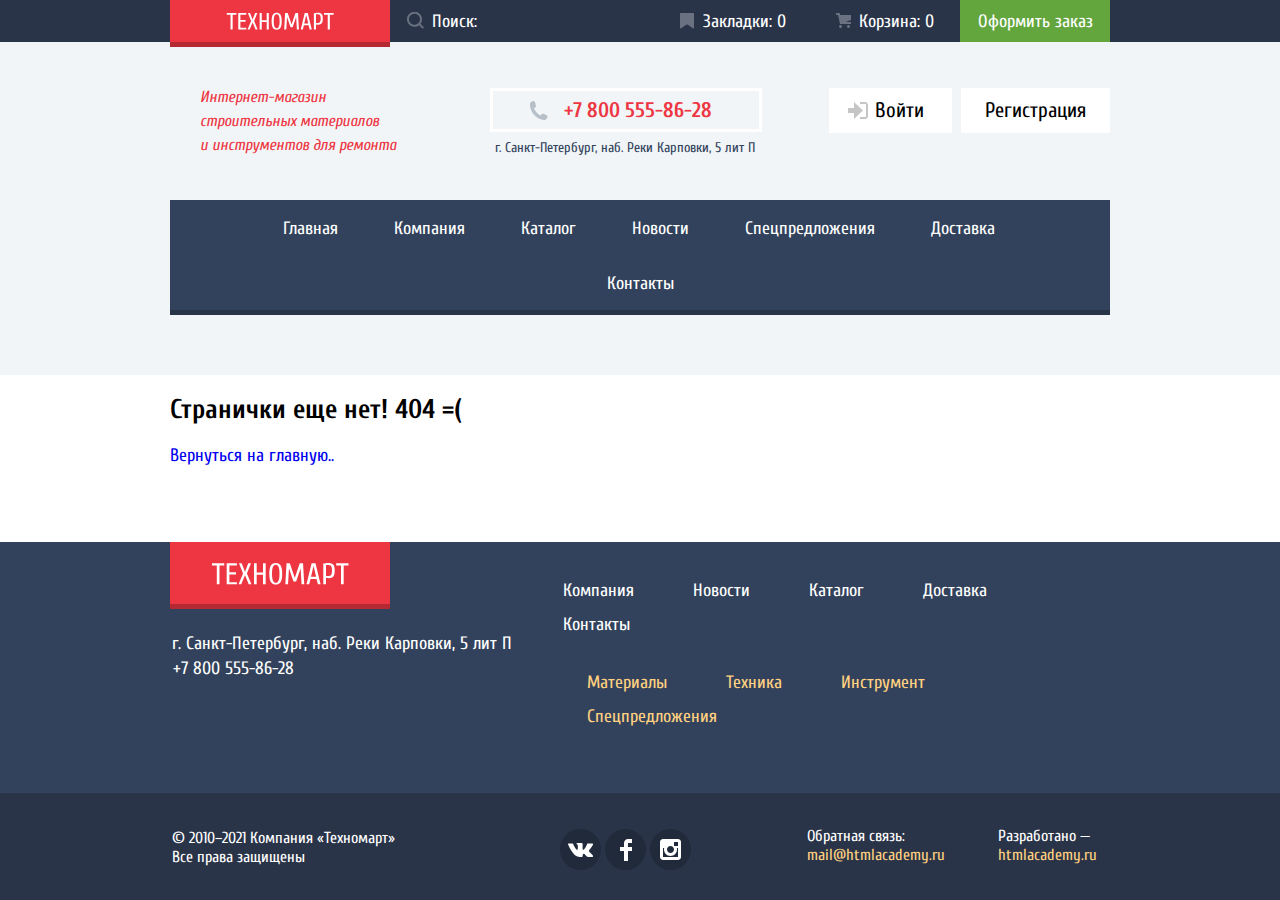
==== blank.html @ 165518b5 "Перезаливка" ====
<!DOCTYPE html>
<html class="page" lang="ru">
  <head>
    <meta charset="utf-8" />
    <title>HTML Academy: {{projectTitle}}</title>
    <link rel="preconnect" href="https://fonts.googleapis.com" />
    <link rel="preconnect" href="https://fonts.gstatic.com" crossorigin />
    <link
      href="https://fonts.googleapis.com/css2?family=Cuprum:ital,wght@0,400;0,700;1,400;1,700&family=PT+Sans:wght@400;700&display=swap"
      rel="stylesheet"
    />
    <link rel="stylesheet" href="css/normalize.css" />
    <link rel="stylesheet" href="css/style.min.css" />
    <link rel="icon" href="img/favicon.ico" />
    <link rel="icon" href="img/favicon/icon.svg" type="image/svg+xml" />
    <link rel="apple-touch-icon" href="favicon/180.png" />
    <link rel="manifest" href="manifest.webmanifest" />
  </head>
  <body class="page__body">
    <header class="page__header header">
      <div class="header__menu">
        <div class="container header__wrapper">
          <a class="logo" href="index.html"
            ><img
              class="image"
              src="./img/logo-technomart.svg"
              alt="Логотип Техномарт"
              height="18"
              width="108"
          /></a>
          <form
            class="search-form"
            method="get"
            action="https://echo.htmlacademy.ru"
          >
            <label class="search-label">
              <input
                aria-label="Поиск по сайту"
                class="search-input"
                name="search"
                type="search"
                placeholder="Поиск:"
              />
              <svg
                role="img"
                class="search-icon"
                width="1em"
                height="1em"
                viewBox="0 0 18 18"
                fill="#69717f"
                xmlns="http://www.w3.org/2000/svg"
              >
                <path
                  fill-rule="evenodd"
                  clip-rule="evenodd"
                  d="M13.458 12.044L17 15.586L15.586 17L12.044 13.458C10.782 14.421 9.21 15 7.5 15C3.35786 15 0 11.6421 0 7.5C0 3.35786 3.35786 0 7.5 0C11.6421 0 15 3.35786 15 7.5C15.0001 9.14309 14.4581 10.7403 13.458 12.044ZM7.5 2C4.467 2 2 4.467 2 7.5C2.00331 10.5362 4.4638 12.9967 7.5 13C10.532 13 13 10.532 13 7.5C13 4.467 10.532 2 7.5 2Z"
                />
              </svg>
            </label>
          </form>
          <ul class="header__order-menu order-menu list-reset">
            <li class="order-menu__item">
              <a class="order-menu__link icon icon--bookmark" href="blank.html">
                Закладки:
                <span class="bookmark-numb">0</span></a
              >
            </li>
            <li class="order-menu__item">
              <a class="order-menu__link icon icon--cart" href="blank.html">
                Корзина:
                <span class="cart-numb">0</span></a
              >
            </li>
            <li class="order-menu__item">
              <a
                class="order-menu__link order-menu__link--purchase"
                href="blank.html"
                >Оформить заказ</a
              >
            </li>
          </ul>
        </div>
      </div>

      <div class="container">
        <section class="header__about">
          <h1 class="visually-hidden">
            Техномарт - интернет мазазин строительных материалов и инструментов
            для ремонта
          </h1>
          <h2 class="header__title" aria-hidden="true">
            Интернет-магазин<br />
            строительных материалов <br />
            и инструментов для ремонта
          </h2>
          <address class="header__address">
            <a
              class="phone-link icon icon--phone"
              aria-label="позвонить по телефону в техномарт: +7 800 555 86 28 "
              href="tel:+78005558628"
              >+7 800 555-86-28</a
            >
            <p>г. Санкт-Петербург, наб. Реки Карповки, 5 лит П</p>
          </address>
          <div class="header__login-out">
            <button class="btn-auth btn-auth--login" type="button">
              <svg
                role="img"
                aria-hidden="true"
                width="21"
                height="17"
                viewBox="0 0 21 17"
                fill="#C5C5C5"
                xmlns="http://www.w3.org/2000/svg"
              >
                <path d="M14.875 8.5L6 0V6H0V11H6V17L14.875 8.5Z" />
                <path
                  d="M16.986 15.01H11.959V17H16.986C19.164 17 19.99 15.19 20.015 13.974V3.028C19.99 1.811 19.164 0 16.986 0H11.959V1.99H16.986C17.825 1.99 17.978 2.671 17.996 3.047V13.951C17.979 14.327 17.825 15.01 16.986 15.01Z"
                />
              </svg>
              Войти
            </button>
            <button class="btn-auth" type="button">Регистрация</button>
          </div>
          <div class="header__login-in login-in disabled">
            <p class="login-in__wrapper">
              <a
                class="btn-auth btn-auth--profile"
                href="blank.html"
                title="Перейти в профиль"
                aria-label="Перейти в профиль"
              >
                <svg
                  aria-hidden="true"
                  class="icon-ava"
                  width="20"
                  height="18"
                  viewBox="0 0 20 18"
                  fill="#C5C5C5"
                  xmlns="http://www.w3.org/2000/svg"
                >
                  <path
                    d="M17.881 14.166C15.737 13.431 13.625 12.5 12.674 11.776C12.017 11.275 11.904 10.158 12.157 9.361C13.275 8.458 14.021 6.884 14.021 5.083C14.021 2.276 12.221 0 10 0C7.77902 0 5.97901 2.276 5.97901 5.083C5.97901 6.884 6.72501 8.457 7.84201 9.36C8.09501 10.158 7.98302 11.275 7.32502 11.776C6.37502 12.5 4.26201 13.43 2.11801 14.166C-0.0259852 14.902 1.48343e-05 18 1.48343e-05 18H20C20 18 20.025 14.901 17.881 14.166Z"
                  />
                </svg>
                <span class="username">Равшан Джамшутович</span>
              </a>
              <a
                class="btn-auth btn-auth--logout"
                href="blank.html"
                title="Деавторизироваться"
              >
                <svg
                  aria-hidden="true"
                  class="icon-logout"
                  width="20"
                  height="17"
                  viewBox="0 0 20 17"
                  fill="#C5C5C5"
                  xmlns="http://www.w3.org/2000/svg"
                >
                  <path d="M20 8.5L11.125 0V6H5.125V11H11.125V17L20 8.5Z" />
                  <path
                    d="M2.10598 13.952V3.048C2.12398 2.672 2.27698 1.991 3.11598 1.991H8.14297V0H3.11598C0.937975 0 0.111975 1.81 0.0869751 3.027V13.973C0.111975 15.189 0.937975 17 3.11598 17H8.14297V15.01H3.11598C2.27698 15.01 2.12398 14.327 2.10598 13.952Z"
                  />
                </svg>
              </a>
            </p>
            <ul class="login-in__list list-reset">
              <li class="login-in__item">
                <a class="login-in__link" href="blank.html">Мои заказы</a>
              </li>
              <li class="login-in__item">
                <a class="login-in__link" href="blank.html">Личный кабинет</a>
              </li>
            </ul>
          </div>
        </section>
        <nav class="header__nav nav">
          <ul class="nav__list list-reset">
            <li class="nav__item">
              <a class="nav__link" href="index.html">Главная</a>
            </li>
            <li class="nav__item">
              <a class="nav__link" href="blank.html">Компания</a>
            </li>
            <li class="nav__item">
              <a class="nav__link" href="catalog.html">Каталог</a>
            </li>
            <li class="nav__item">
              <a class="nav__link" href="blank.html">Новости</a>
            </li>
            <li class="nav__item">
              <a class="nav__link" href="blank.html">Спецпредложения</a>
            </li>
            <li class="nav__item">
              <a class="nav__link" href="blank.html">Доставка</a>
            </li>
            <li class="nav__item">
              <a class="nav__link" href="blank.html">Контакты</a>
            </li>
          </ul>
        </nav>
      </div>
    </header>
    <main class="page__main main">
      <div class="container">
        <h2>Странички еще нет! 404 =(</h2>
        <a href="index.html">Вернуться на главную..</a>
      </div>
    </main>
    <footer class="page__footer footer">
      <div class="footer__menu">
        <div class="container">
          <div class="footer__menu-wrap">
            <div class="footer__info">
              <a
                class="logo"
                href="index.html"
                aria-label="Ссылка на главную страницу"
                ><img
                  class="image"
                  src="./img/logo-technomart.svg"
                  alt="Логотип Техномарт."
                  height="23"
                  width="138"
              /></a>
              <div class="footer__contacts">
                <p class="footer__address">
                  г. Санкт-Петербург, наб. Реки Карповки, 5 лит П
                </p>
                <a
                  class="footer__phone"
                  aria-label="позвонить по телефону в техномарт: +7 800 555 86 28 "
                  href="tel:+78005558628"
                  >+7 800 555-86-28</a
                >
              </div>
            </div>
            <div class="footer__navs">
              <ul class="footer__site-nav list-reset">
                <li><a class="footer__link" href="blank.html">Компания</a></li>
                <li><a class="footer__link" href="blank.html">Новости</a></li>
                <li><a class="footer__link" href="catalog.html">Каталог</a></li>
                <li><a class="footer__link" href="blank.html">Доставка</a></li>
                <li><a class="footer__link" href="blank.html">Контакты</a></li>
              </ul>
              <ul class="footer__catalog-nav list-reset">
                <li><a class="footer__link" href="blank.html">Материалы</a></li>
                <li><a class="footer__link" href="blank.html">Техника</a></li>
                <li>
                  <a class="footer__link" href="blank.html">Инструмент</a>
                </li>
                <li>
                  <a class="footer__link" href="blank.html">Спецпредложения</a>
                </li>
              </ul>
            </div>
          </div>
        </div>
      </div>
      <div class="footer__callback">
        <div class="container footer__callback-wrapper">
          <p class="footer__copy">
            © 2010–2021 Компания «Техномарт» <br />
            Все права защищены
          </p>

          <ul class="footer__socials list-reset">
            <li>
              <a href="blank.html" aria-label="Вконтакте"
                ><img
                  src="./img/socials/vk.svg"
                  width="26"
                  height="15"
                  alt="иконка вконтакте"
              /></a>
            </li>
            <li>
              <a href="blank.html" aria-label="Фейсбук"
                ><img
                  src="./img/socials/facebook.svg"
                  width="12"
                  height="22"
                  alt="иконка фейсбук"
              /></a>
            </li>
            <li>
              <a href="blank.html" aria-label="Инстаграм"
                ><img
                  src="./img/socials/insta.svg"
                  width="21"
                  height="21"
                  alt="иконка инстаграм"
              /></a>
            </li>
          </ul>
          <div class="footer__emails">
            <p>
              Обратная связь:<br /><a
                href="mailto:mail@htmlacademy.ru"
                aria-label="написать нам на почту"
                >mail@htmlacademy.ru</a
              >
            </p>
            <p>
              Разработано —<br /><a
                href="https://htmlacademy.ru/intensive/htmlcss"
                aria-label="Курсы интенсив html academy"
                >htmlacademy.ru</a
              >
            </p>
          </div>
        </div>
      </div>
    </footer>
  </body>
</html>
---- css/style.min.css ----
:root{--c-white:#fff;--c-white-50:rgba(255,255,255,.5);--c-white-30:rgba(255,255,255,.3);--basic-black:#000;--c-black-40:rgba(0,0,0,.4);--c-black-30:rgba(0,0,0,.3);--basic-red:#ee3643;--c-btn-hover:#ca2c37;--basic-red-dark:#8a1f27;--basic-green:#63a63e;--basic-green-dark:#367315;--basic-freen-darken:#518534;--basic-grey:#3d546f;--basic-grey-darken:#293449;--basic-grey-dark:#32425c;--basic-grey-active:#1d2739;--basic-grey-socials:#212a3a;--basic-grey-light-30:rgba(197,197,197,.3);--basic-grey-another-one-30:rgba(169,169,169,.3);--special-yellow-light:#ffd180;--special-yellow:#ffbf47;--special-blue:#3bbce3;--special-lilac:#dc91d8;--special-green-light:#8ed78f;--c-grey-30:#e9e9e9;--c-grey-bg:#f1f5f7;--c-filters-bg:#f7f3ec;--basic-grey-for-filter-line:#e5e5e5;--basic-grey-for-filter-input:#b5b5b5;--basic-grey-border:#eaeaea;--basic-grey-light:#c5c5c5;--c-titles-bg:#f9f5f0;--c-card-neutral:#a9a9a9;--c-tab-btn-top:#405069;--c-tab-btn-bottom:#6a768e;--c-toggle-bg:#ababab;--c-toggle-bg-30:#ababab4d;--c-popup-bg:#f4f4f4;--success:#5fbb2d;--warning:#ffbf47;--error:#ba2732;height:100%}
*,*:before,*:after{-webkit-box-sizing:border-box;box-sizing:border-box}a{text-decoration:none}.visually-hidden{position:absolute;width:1px;height:1px;margin:-1px;border:0;padding:0;white-space:nowrap;-webkit-clip-path:inset(100%);clip-path:inset(100%);clip:rect(0 0 0 0);overflow:hidden}.list-reset{list-style:none;margin:0;padding:0}@-webkit-keyframes bounce{0%{-webkit-transform:translateY(-2000px);transform:translateY(-2000px)}70%{-webkit-transform:translateY(calc(30px - 50%));transform:translateY(calc(30px - 50%))}90%{-webkit-transform:translateY(calc(-50% - 10px));transform:translateY(calc(-50% - 10px))}100%{-webkit-transform:translateY(-50%);transform:translateY(-50%)}}@keyframes bounce{0%{-webkit-transform:translateY(-2000px);transform:translateY(-2000px)}70%{-webkit-transform:translateY(calc(30px - 50%));transform:translateY(calc(30px - 50%))}90%{-webkit-transform:translateY(calc(-50% - 10px));transform:translateY(calc(-50% - 10px))}100%{-webkit-transform:translateY(-50%);transform:translateY(-50%)}
}@-webkit-keyframes shake{0%,100%{-webkit-transform:translateX(0,-50%);transform:translateX(0,-50%)}10%,30%,50%,70%,90%{-webkit-transform:translate(-10px,-50%);transform:translate(-10px,-50%)}20%,40%,60%,80%{-webkit-transform:translate(10px,-50%);transform:translate(10px,-50%)}}@keyframes shake{0%,100%{-webkit-transform:translateX(0,-50%);transform:translateX(0,-50%)}10%,30%,50%,70%,90%{-webkit-transform:translate(-10px,-50%);transform:translate(-10px,-50%)}20%,40%,60%,80%{-webkit-transform:translate(10px,-50%);transform:translate(10px,-50%)}}.page__body{min-width:960px;height:100%;display:-ms-grid;display:grid;-ms-grid-rows:-webkit-min-content 1fr -webkit-min-content;-ms-grid-rows:min-content 1fr min-content;grid-template-rows:-webkit-min-content 1fr -webkit-min-content;grid-template-rows:min-content 1fr min-content;font-family:"Cuprum",Arial,sans-serif;font-weight:400;font-size:18px;line-height:24px}.container{padding:0 10px;width:960px;margin:0 auto}.header{background-color:var(--c-grey-bg);padding-bottom:60px}
.header__wrapper{display:-webkit-box;display:-ms-flexbox;display:flex;-webkit-box-pack:justify;-ms-flex-pack:justify;justify-content:space-between}.header__menu{background-color:var(--basic-grey-darken)}.logo{display:-webkit-box;display:-ms-flexbox;display:flex;-webkit-box-pack:center;-ms-flex-pack:center;justify-content:center;-webkit-box-align:center;-ms-flex-align:center;align-items:center;position:relative;background-color:var(--basic-red);padding:12px 56px;font-size:12px;text-align:center;-webkit-box-flex:0;-ms-flex-positive:0;flex-grow:0}.logo:before{position:absolute;left:0;bottom:-5px;content:"";display:block;height:5px;width:100%;background-color:inherit;-webkit-box-shadow:inset 0px -5px 0px rgba(0,0,0,.24);box-shadow:inset 0px -5px 0px rgba(0,0,0,.24)}.logo[href]:active,.logo[href]:focus{background-color:var(--error)}.logo[href]{cursor:pointer}.search-form{display:-webkit-box;display:-ms-flexbox;display:flex;-webkit-box-align:center;-ms-flex-align:center;align-items:center;position:relative;-webkit-box-flex:1;-ms-flex:1 0 auto;flex:1 0 auto;min-width:210px;color:var(--c-white)}
.search-label{position:relative;height:42px;width:100%}.search-icon{position:absolute;left:17px;top:50%;-webkit-transform:translateY(-51%);-ms-transform:translateY(-51%);transform:translateY(-51%)}.search-input{-webkit-appearance:none;height:inherit;width:inherit;margin:0;outline:none;border:none;padding-top:2px;padding-left:42px;padding-right:23px;border-radius:0;background:var(--basic-grey-darken)}.search-input::-webkit-input-placeholder{color:var(--c-white);opacity:1}.search-input::-moz-placeholder{color:var(--c-white);opacity:1}.search-input:-ms-input-placeholder{color:var(--c-white);opacity:1}.search-input::-ms-input-placeholder{color:var(--c-white);opacity:1}.search-input::placeholder{color:var(--c-white);opacity:1}.search-form:hover .search-icon{fill:var(--c-white)}.search-input:focus{background:var(--c-white)}.search-input:focus+.search-icon{fill:var(--basic-red)}.header__order-menu{margin:0;list-style:none}.order-menu{display:-webkit-box;display:-ms-flexbox;display:flex;-webkit-box-pack:end;-ms-flex-pack:end;justify-content:flex-end;-ms-flex-wrap:wrap;flex-wrap:wrap;padding:0}
.order-menu__link{position:relative;text-decoration:none;color:var(--c-white);height:100%;display:-webkit-box;display:-ms-flexbox;display:flex;-webkit-box-align:center;-ms-flex-align:center;align-items:center;padding:9.5px 26px 8.5px 16px}.order-menu__link span{margin-left:5px;font-weight:400}.order-menu__link--active{background-color:var(--basic-red);padding:9.5px 23px 8.5px 16px}.order-menu__link:hover:before,.order-menu__link:focus:before{opacity:1}.order-menu__link:active{background:#161d29;color:var(--c-white-50)}.order-menu__link:active:before{opacity:.3}.order-menu__link--purchase{background-color:var(--basic-green);padding:9.5px 17px 8.5px 18.5px}.order-menu__link--purchase:hover,.order-menu__link--purchase:focus{background:var(--success)}.order-menu__link--purchase:active{background-color:var(--basic-green);color:var(--c-white-50)}.icon:before{content:"";display:inline-block;vertical-align:middle;background-repeat:no-repeat}.icon--cart:before{opacity:.3;background-image:url("../img/icons/icon-cart.svg");width:15px;height:15px;margin:0 8px 2px}
.icon--bookmark:before{opacity:.3;background-image:url("../img/icons/icon-bookmark.svg");width:14px;height:16px;margin:0 8.5px 1px}.header__about{display:-ms-grid;display:grid;-ms-grid-columns:(1fr)[3];grid-template-columns:repeat(3,1fr);padding-top:46px;padding-bottom:30px}.header__title{color:var(--basic-red);font-style:italic;font-weight:inherit;font-size:16px;line-height:24px;padding:0 30px;margin-top:-3px}.header__address p{width:270px;font-style:normal;font-weight:400;font-size:14px;line-height:24px;margin:4px 0 5px 12px;color:var(--basic-grey-dark)}.phone-link{display:-webkit-inline-box;display:-ms-inline-flexbox;display:inline-flex;-webkit-box-align:center;-ms-flex-align:center;align-items:center;position:relative;font-weight:700;font-size:21px;font-style:normal;height:44px;color:var(--basic-red);border:3px solid var(--c-white);margin-left:7px;padding:0 47px 0 36px;-webkit-user-select:auto;-moz-user-select:auto;-ms-user-select:auto;user-select:auto}.icon--phone:before{width:19px;height:19px;background-image:url("../img/icons/icon-phone.svg");margin:0 16px 0 0}
.header__login-out{display:-webkit-box;display:-ms-flexbox;display:flex;-ms-flex-wrap:wrap;flex-wrap:wrap;-webkit-box-align:start;-ms-flex-align:start;align-items:flex-start;-webkit-box-pack:end;-ms-flex-pack:end;justify-content:flex-end}.btn-auth{display:-webkit-inline-box;display:-ms-inline-flexbox;display:inline-flex;color:inherit;text-decoration:none;font-size:21px;line-height:21px;padding:12px 24px;border:none;background-color:var(--c-white);-webkit-box-align:center;-ms-flex-align:center;align-items:center;position:relative;margin-bottom:3px;-webkit-user-select:none;-moz-user-select:none;-ms-user-select:none;user-select:none}.btn-auth:not(:first-child){margin-left:9px}.btn-auth.btn-auth--logout{margin-right:0}.btn-auth--login{padding-left:19px;padding-right:28px}.btn-auth--login svg{margin-right:6px}.btn-auth:hover,.btn-auth:focus{color:var(--basic-red);cursor:pointer}.btn-auth:hover svg,.btn-auth:focus svg{fill:var(--basic-grey)}.btn-auth:active{color:var(--basic-grey-light)}.btn-auth:active svg{fill:var(--basic-grey-light)}
.login-in{display:-webkit-box;display:-ms-flexbox;display:flex;-webkit-box-orient:vertical;-webkit-box-direction:normal;-ms-flex-direction:column;flex-direction:column;-webkit-box-align:end;-ms-flex-align:end;align-items:flex-end}.login-in__wrapper{margin:0;background-color:var(--c-white);padding:12px 17px 7px 15px;margin-bottom:3px}.btn-auth--profile{padding:0}.btn-auth--logout{padding:0;margin:0}.icon-ava{margin-right:21px}.icon-logout{margin-left:15px}.username{width:186px;text-align:center;overflow:hidden;-o-text-overflow:ellipsis;text-overflow:ellipsis;white-space:nowrap}.login-in__list{width:96%;display:-webkit-box;display:-ms-flexbox;display:flex;-webkit-box-pack:center;-ms-flex-pack:center;justify-content:center;-ms-flex-wrap:wrap;flex-wrap:wrap}.login-in__item:nth-child(2n){position:relative;padding-left:32px}.login-in__item:nth-child(2n):before{content:"";display:inline-block;vertical-align:middle;position:absolute;top:calc(50% - 1px);left:14px;width:4px;height:4px;border-radius:50%;background:var(--basic-grey-dark)}
.login-in__link{text-decoration:none;color:var(--basic-grey-dark);font-size:16px;line-height:18px}.login-in__link:hover,.login-in__link:focus{color:var(--basic-red)}.login-in__link:active{color:var(--basic-grey-light)}.header__nav{background-color:var(--basic-grey-dark);color:var(--c-white);border-bottom:5px solid #293449}.nav__list{display:-webkit-box;display:-ms-flexbox;display:flex;-ms-flex-wrap:wrap;flex-wrap:wrap;-webkit-box-pack:center;-ms-flex-pack:center;justify-content:center;max-width:886px;margin:0 auto;padding:0;list-style:none}.nav__item{text-align:center}.nav__link{display:-webkit-inline-box;display:-ms-inline-flexbox;display:inline-flex;-webkit-box-pack:center;-ms-flex-pack:center;justify-content:center;padding:16.5px 29px 14.5px 27px;color:inherit;text-decoration:none}.nav__item:last-child .nav__link{padding-right:27px;padding-left:28px}.nav__link[href]:hover,.nav__link[href]:focus{background:var(--basic-grey-darken)}.nav__link[href]:active{color:var(--c-white-50);background-color:var(--basic-grey-active)}
.btn{font-family:"Cuprum";display:-webkit-inline-box;display:-ms-inline-flexbox;display:inline-flex;-webkit-box-align:center;-ms-flex-align:center;align-items:center;-webkit-box-pack:center;-ms-flex-pack:center;justify-content:center;text-align:center;text-decoration:none;text-transform:uppercase;font-style:normal;font-weight:400;border:none;font-size:14px;line-height:18px;color:var(--c-white);-webkit-user-select:none;-moz-user-select:none;-ms-user-select:none;user-select:none}.btn--section{background-color:var(--basic-red);padding:13px 24px 12px;line-height:1}.btn:hover,.btn:focus{background-color:var(--c-btn-hover)}.btn:active{background-color:var(--error)}.promo{padding-top:59px;padding-bottom:59px}.promo__grid{display:-ms-grid;display:grid;gap:20px;-ms-grid-columns:1fr 20px 1fr 20px 1fr;grid-template-columns:1fr 1fr 1fr;grid-auto-flow:dense}.promo__item{position:relative;overflow:hidden;width:300px;height:123px;display:-webkit-box;display:-ms-flexbox;display:flex;-webkit-box-orient:vertical;-webkit-box-direction:normal;-ms-flex-direction:column;flex-direction:column;-webkit-box-pack:justify;-ms-flex-pack:justify;justify-content:space-between;padding:20px 23px 21px;background-repeat:no-repeat}
.btn--promo{-ms-grid-column:1;grid-column:1;max-width:135px;padding:10px;background-color:var(--c-white-30)}.btn--promo:hover,.btn--promo:focus{background-color:var(--basic-grey-light-30)}.btn--promo:active{background-color:var(--basic-grey-another-one-30)}.promo__item-title{-ms-grid-column:1;grid-column:1;margin:0;margin-bottom:13px;font-size:24px;line-height:30px;color:var(--c-white);max-width:150px}.promo__item--materials{background-image:url("../img/icons/icon-1.svg");background-position:83.5% 53%}.promo__item--tools{background-image:url("../img/icons/icon-2.svg");background-position:86.5% 54%}.promo__item--technics{background-image:url("../img/icons/icon-3.svg");background-position:86% 51%}.promo__item--discount{background-image:url("../img/icons/icon-4.svg");background-position:81.5% 51%}.promo__item--delivery{background-image:url("../img/icons/icon-5.svg");background-position:86% 51.5%}.promo__item--yellow{background-color:var(--special-yellow)}.promo__item--blue{background-color:var(--special-blue)}.promo__item--lilac{background-color:var(--special-lilac)}
.promo__item--green{background-color:var(--special-green-light)}.promo__item--big{position:relative;width:620px;height:266px;-ms-grid-column-span:2;grid-column:span 2;-ms-grid-row-span:2;grid-row:span 2;padding:0}.promo__slider{height:100%}.promo__slide{display:none;-webkit-box-orient:vertical;-webkit-box-direction:normal;-ms-flex-direction:column;flex-direction:column;-webkit-box-pack:justify;-ms-flex-pack:justify;justify-content:space-between;-webkit-box-align:start;-ms-flex-align:start;align-items:flex-start;position:relative;background-repeat:no-repeat;background-size:cover;color:var(--c-white);font-size:18px;line-height:24px;height:100%}.promo__slide--current{display:-webkit-box;display:-ms-flexbox;display:flex}.promo__slide--puncher{background-color:#8c8a857e;background-image:url("../img/catalog/category-puncher.jpg")}.promo__slide--drills{background-color:#674d4293;background-image:url("../img/catalog/category-drill.jpg")}.promo__overlay-wrapper{background-color:rgba(0,0,0,.25);padding:23px 24px 17px;width:100%}.promo__slide-title{text-transform:uppercase;font-size:36px;line-height:36px;margin:0;margin-bottom:5px}
.promo__slide-text{margin:0}.btn--slide{margin-left:25px;margin-bottom:27.5px;background-color:var(--basic-red);padding:10.5px 46px 9px}.slider-btn{font-size:0;position:absolute;display:block;width:24px;height:40px;left:25px;top:calc(50% - 11px);background-repeat:no-repeat;background-image:url("../img/icons/icon-left.svg");border:none;background-color:transparent;cursor:pointer;-webkit-user-select:none;-moz-user-select:none;-ms-user-select:none;user-select:none}.slider-btn--next{left:auto;right:20px;-webkit-transform:scaleX(-1);-ms-transform:scaleX(-1);transform:scaleX(-1)}.pagination{position:absolute;bottom:33px;left:50%;-webkit-transform:translateX(-50%);-ms-transform:translateX(-50%);transform:translateX(-50%)}.pagination__btn{-webkit-box-sizing:content-box;box-sizing:content-box;width:6px;height:6px;border-radius:50%;border:none;cursor:pointer;padding:0;border:2px solid var(--c-white);margin:2.5px;-webkit-user-select:none;-moz-user-select:none;-ms-user-select:none;user-select:none}.pagination__btn--current{background-color:var(--basic-red)}
.popular{padding-bottom:72px}.section-title{display:-webkit-box;display:-ms-flexbox;display:flex;-webkit-box-pack:justify;-ms-flex-pack:justify;justify-content:space-between;-webkit-box-align:center;-ms-flex-align:center;align-items:center;background-color:var(--c-titles-bg);padding:25px 14px 26px 28px;text-transform:uppercase;margin-bottom:19px}.section-title h2{margin:0;font-weight:400;font-size:30px;line-height:1.3;margin-right:20px}.popular__list{display:-ms-grid;display:grid;gap:20px;-ms-grid-columns:1fr 20px 1fr 20px 1fr 20px 1fr;grid-template-columns:repeat(4,1fr);grid-auto-rows:1fr;grid-auto-flow:dense}.brands{margin-bottom:70px}.brands__list{display:-ms-grid;display:grid;-ms-grid-columns:1fr 20px 1fr 20px 1fr 20px 1fr;grid-template-columns:repeat(4,1fr);grid-auto-rows:1fr;grid-auto-flow:dense;gap:20px}.brands__item{border:1px solid var(--basic-grey-border);width:220px;height:145px;background-color:var(--c-white)}.brands__link{width:100%;height:100%;display:-webkit-box;display:-ms-flexbox;display:flex;-webkit-box-align:center;-ms-flex-align:center;align-items:center;-webkit-box-pack:center;-ms-flex-pack:center;justify-content:center}
.brands__item:hover{-webkit-filter:drop-shadow(0px 4px 20px rgba(0,0,0,.15));filter:drop-shadow(0px 4px 20px rgba(0,0,0,.15))}.brands__item:active{opacity:.5}.brands__item img{-o-object-fit:contain;object-fit:contain;max-width:100%}.btn--brands{padding:13px 38px 12px 40px}.services{font-family:"PT Sans";padding:64px 0 0;background-color:var(--c-grey-bg)}.services__title{margin:0;margin-bottom:25px;font-family:"Cuprum";text-transform:uppercase;font-weight:400;font-size:30px;line-height:30px}.services__slogan{margin:0;margin-bottom:22px;font-size:13px;line-height:24px}.services__content{display:-webkit-box;display:-ms-flexbox;display:flex;-webkit-box-pack:justify;-ms-flex-pack:justify;justify-content:space-between}.services__menu{position:relative;padding-top:49px;padding-bottom:45px}.services__menu:after{z-index:1;position:absolute;content:"";right:0;top:0;height:100%;width:10px;background-size:100%;background-repeat:no-repeat;background-image:url("../img/icons/shadow-bord-services.png")}
.services__tabs{-webkit-box-flex:1;-ms-flex-positive:1;flex-grow:1}.tabs__item{display:none;padding:20px 20px 20px 80px;min-height:329px;position:relative;z-index:1;margin-bottom:4px}.tabs__item:before{content:"";position:absolute;right:0;top:0;height:100%;width:100%;z-index:-1}.tabs__item--delivery:before{background:url("../img/services/deliverybg.png") no-repeat bottom right}.tabs__item--guarantie:before{background:url("../img/services/guarantiebg.png") no-repeat bottom right;right:-8px;top:-2px}.tabs__item--guarantie>.tabs__title{margin-bottom:25px}.tabs__item--guarantie>.tabs__text{line-height:1.89}.tabs__item--credit:before{background:url("../img/services/creditbg.png") no-repeat bottom right;right:-11px;top:2px}.tabs__item--credit>.tabs__text{line-height:1.89}.tabs__current{display:block}.tabs__title{font-family:"Cuprum";font-weight:400;font-size:30px;text-transform:uppercase;color:var(--basic-grey-dark)}.tabs__text{font-family:"PT Sans";font-size:13px;line-height:1.95;max-width:319px;margin:0;margin-bottom:27px}
.btn--credit{background:var(--basic-red);border-radius:3px;font-family:"Cuprum";font-style:normal;font-weight:400;font-size:14px;line-height:18px;padding:10px 45px}.tab-btn{display:block;border-left:none;border-right:none;border-top-color:var(--c-tab-btn-top);border-bottom-color:var(--c-tab-btn-bottom);border-width:1px;width:240px;min-height:61px;text-align:left;padding:15px 22px 15.5px;font-family:"Cuprum";font-weight:700;font-size:21px;line-height:29px;color:var(--c-white);background-color:var(--basic-grey-dark);-webkit-user-select:none;-moz-user-select:none;-ms-user-select:none;user-select:none}.tab-btn:not(.tab-btn--current):hover,.tab-btn:not(.tab-btn--current):focus{background:var(--basic-grey-darken)}.tab-btn:active,.tab-btn--current{border-top-color:transparent;border-bottom-color:transparent;background-color:var(--c-white);color:var(--basic-grey-dark)}.about{padding:70px 0 52px;font-size:18px;line-height:24px}.about__wrapper{display:-webkit-box;display:-ms-flexbox;display:flex;-webkit-box-pack:justify;-ms-flex-pack:justify;justify-content:space-between}
.about__title{font-weight:400;margin:0;font-size:30px;line-height:30px;text-transform:uppercase;margin-bottom:23px}.about__text{font-family:"PT Sans";font-size:13px;line-height:1.85;max-width:460px;margin:24px 0}.about__company p:last-of-type{margin-bottom:2px}.about__list-title{margin:0;font-family:"PT Sans";font-size:13px;line-height:1.85;font-weight:400;margin-bottom:2px}.about__partners-list{margin-bottom:22px}.about__partners-list li{padding-left:37px;margin-bottom:11px;position:relative}.about__partners-list b{font-weight:400}.about__partners-list li:before{content:"";z-index:1;display:block;position:absolute;left:0;top:calc(50% + 1px);height:2px;width:25px;background-color:var(--basic-red)}.about__company .btn--section{min-width:220px;padding:11.5px 20px}.map-btn{padding:0;border:none;cursor:pointer;margin-bottom:8px;-webkit-user-select:none;-moz-user-select:none;-ms-user-select:none;user-select:none}.map-btn__image{display:block;background-color:var(--basic-grey-light)}
.about__contacts .about__text{margin-bottom:33px}.about__contacts .btn--ask-us{width:100%;padding:12px 24px 11px;margin:0}.footer a,.footer p{color:var(--c-white);text-decoration:none}.footer .logo{min-height:62px;width:220px;margin-bottom:28px}.footer__menu{background-color:var(--basic-grey-dark)}.footer__menu-wrap{display:-webkit-box;display:-ms-flexbox;display:flex;-webkit-box-pack:justify;-ms-flex-pack:justify;justify-content:space-between;padding:0 0 54px}.footer__info{-webkit-box-flex:0;-ms-flex:0 0 374px;flex:0 0 374px}.footer__address{margin:0 0 1px 2px}.footer__phone{display:block;margin:0 3px}.footer__navs{overflow:hidden;-webkit-box-flex:1;-ms-flex-positive:1;flex-grow:1;padding-top:37px;margin:0 -29.5px 0 -11px}.footer__navs li{margin-bottom:10px}.footer__link{padding:0 29.5px;word-break:break-all;display:-webkit-inline-box;display:-ms-inline-flexbox;display:inline-flex;-webkit-box-align:center;-ms-flex-align:center;align-items:center;-webkit-box-pack:center;-ms-flex-pack:center;justify-content:center}
.footer__site-nav{display:-webkit-box;display:-ms-flexbox;display:flex;-ms-flex-wrap:wrap;flex-wrap:wrap;margin:0 0 24px}.footer__catalog-nav{margin-left:24px;display:-webkit-box;display:-ms-flexbox;display:flex;-ms-flex-wrap:wrap;flex-wrap:wrap}.footer__catalog-nav .footer__link{color:var(--special-yellow-light)}.footer__navs a:hover,.footer__navs a:focus .footer__catalog-nav a:hover{text-decoration:underline}.footer__navs a:active{opacity:.5;text-decoration:none}.footer__callback{background-color:var(--basic-grey-darken);font-size:16px;line-height:19px;padding:34px 0 10px}.footer__callback-wrapper{display:-webkit-box;display:-ms-flexbox;display:flex;-webkit-box-pack:justify;-ms-flex-pack:justify;justify-content:space-between}.footer__callback p{margin:0;margin-bottom:10px}.footer__copy{padding:2px 25px 0 2px;-webkit-box-flex:0;-ms-flex:0 0 299px;flex:0 0 299px}.footer__socials{padding:0 40px;display:-webkit-box;display:-ms-flexbox;display:flex;-ms-flex-wrap:wrap;flex-wrap:wrap;-webkit-box-flex:1;-ms-flex:1 1 auto;flex:1 1 auto;-webkit-box-pack:center;-ms-flex-pack:center;justify-content:center;-ms-flex-line-pack:start;align-content:flex-start}
.footer__socials a{display:-webkit-box;display:-ms-flexbox;display:flex;-webkit-box-pack:center;-ms-flex-pack:center;justify-content:center;-webkit-box-align:center;-ms-flex-align:center;align-items:center;width:41px;height:41px;border-radius:50%;background-color:var(--basic-grey-socials);margin:2px;margin-bottom:10px}.footer__socials a:hover,.footer__socials a:focus,.footer__socials a:active{background-color:var(--basic-red)}.footer__emails{-webkit-box-flex:0;-ms-flex:0 0 324px;flex:0 0 324px;display:-ms-grid;display:grid;-ms-grid-columns:1fr 1fr;grid-template-columns:1fr 1fr;padding:0 13px 15px 25px}.footer__emails p:not(:nth-child(2n)){margin-right:53px}.footer__emails a{color:var(--special-yellow-light)}.footer__emails a:hover,.footer__emails a:focus{text-decoration:underline}.footer__emails a:active{color:var(--basic-red);text-decoration:none}.catalog{display:-ms-grid;display:grid;gap:20px;-ms-grid-columns:220px 20px 700px;grid-template-columns:220px 700px;-ms-grid-rows:auto 20px auto 20px auto 20px auto 20px auto;grid-template-areas:"brecr brecr" "title title" "filter sort" "filter goods" "filter pagenav";font-family:"PT Sans";font-style:normal;font-weight:400;font-size:13px;line-height:18px;text-transform:uppercase;padding-top:20px}
.catalog__breadcrumbs{-ms-grid-row:1;-ms-grid-column:1;-ms-grid-column-span:3;grid-area:brecr;display:-webkit-box;display:-ms-flexbox;display:flex;-ms-flex-wrap:wrap;flex-wrap:wrap}.catalog__breadcrumbs li{display:-webkit-inline-box;display:-ms-inline-flexbox;display:inline-flex;-webkit-box-align:center;-ms-flex-align:center;align-items:center}.catalog__breadcrumbs li:not(:first-child):before{content:"";height:11px;width:7px;background:url("../img/icons/icon-right-small.svg");margin-right:17px;margin-left:17.5px}.catalog__breadcrumbs a{display:-webkit-inline-box;display:-ms-inline-flexbox;display:inline-flex;-webkit-box-align:center;-ms-flex-align:center;align-items:center;-webkit-box-pack:center;-ms-flex-pack:center;justify-content:center;text-transform:uppercase;font-family:"PT Sans";font-size:13px;line-height:18px;color:var(--basic-black)}.catalog__breadcrumbs a:hover{color:var(--basic-red)}.catalog__breadcrumbs a:hover svg{fill:var(--basic-red)}.catalog__breadcrumbs a:active{color:var(--basic-black);opacity:.3}
.catalog__breadcrumbs a:active svg{fill:var(--basic-black);opacity:.5}.catalog__title{-ms-grid-row:3;-ms-grid-column:1;-ms-grid-column-span:3;grid-area:title;background-color:var(--c-grey-bg);margin:0;padding:30px 29px 29px;font-family:"Cuprum";text-transform:uppercase;font-weight:400;font-size:30px;line-height:30px}.catalog__filter{-ms-grid-row:5;-ms-grid-row-span:5;-ms-grid-column:1;grid-area:filter}.bg-style{width:100%;background-color:var(--c-filters-bg);border-radius:2px;border:none}.filter__title{padding:10px 18px;width:auto;margin:0;margin-bottom:13.5px}.filter fieldset{border:none;padding:0;padding-bottom:25px;border-bottom:1px solid var(--basic-grey-for-filter-line);margin:0;margin-bottom:16px}.filter__heading{font-weight:700;font-size:17px;line-height:30px;margin-bottom:12px}.filter__price{margin:0;margin-bottom:15px}.range{position:relative;height:80px;padding:20px;margin-bottom:9px}.range__scale{position:relative;top:50%;-webkit-transform:translateY(-50%);-ms-transform:translateY(-50%);transform:translateY(-50%);height:2px;background:var(--basic-grey-light)}
.range__bar{position:absolute;height:100%;background:var(--basic-green)}.range__toggle{position:absolute;top:50%;-webkit-transform:translateY(-55%);-ms-transform:translateY(-55%);transform:translateY(-55%);width:20px;height:20px;border:8px solid var(--c-white);border-radius:50%;background-color:var(--c-toggle-bg);-webkit-box-shadow:0 2px 0 0 var(--c-toggle-bg-30);box-shadow:0 2px 0 0 var(--c-toggle-bg-30);cursor:pointer}.filter__price-input{margin:0;display:-webkit-box;display:-ms-flexbox;display:flex;-webkit-box-pack:justify;-ms-flex-pack:justify;justify-content:space-between;font-size:17px;line-height:18px}.filter__price-input input[type=number]{width:95px;height:38px;text-align:center;font-size:inherit;padding-left:17px;padding-bottom:2px}.filter__decor-line{font-size:inherit;display:-webkit-inline-box;display:-ms-inline-flexbox;display:inline-flex;-webkit-box-align:center;-ms-flex-align:center;align-items:center;padding-bottom:2px}.filter__checkboxes .filter__heading{margin-bottom:19px}
.filter__checkboxes label{position:relative;display:-webkit-box;display:-ms-flexbox;display:flex;-webkit-box-align:center;-ms-flex-align:center;align-items:center;font-size:15px;line-height:19px;padding-left:33px;margin-left:2px;-webkit-user-select:none;-moz-user-select:none;-ms-user-select:none;user-select:none}.filter__checkboxes label:not(:last-child){margin-bottom:20px}.filter__checkboxes label:last-child{margin-bottom:2px}.filter__checkboxes label:before{content:"";width:23px;height:23px;border:2px solid var(--basic-grey-light);border-radius:4px;position:absolute;top:-3px;left:-2px}.checkbox:checked+label:after{content:"";width:21px;height:11px;border:4px solid var(--basic-grey-light);border-top-style:none;border-right-style:none;position:absolute;top:-2px;left:3px;-webkit-transform:rotate(-45deg);-ms-transform:rotate(-45deg);transform:rotate(-45deg);-webkit-box-shadow:inset 0 -2px 0 0 var(--c-white),0 2px 0 0 var(--c-white);box-shadow:inset 0 -2px 0 0 var(--c-white),0 2px 0 0 var(--c-white)}
.checkbox+label:hover:before,.checkbox:checked+label:hover:after,.checkbox:focus+label:before,.checkbox:focus+label:after{border-color:var(--basic-grey-for-filter-input)}.checkbox[disabled]+label:before,.checkbox[disabled]:checked+label:after{border-color:var(--c-grey-30)}.checkbox[disabled]+label{color:var(--c-black-40)}.filter .filter__radio{border-bottom:none;padding:0;padding-top:12px}.filter__radio label{font-size:15px;line-height:19px;text-transform:uppercase;display:-webkit-inline-box;display:-ms-inline-flexbox;display:inline-flex;-webkit-box-align:center;-ms-flex-align:center;align-items:center;position:relative;padding-left:35px;margin-bottom:21px;-webkit-user-select:none;-moz-user-select:none;-ms-user-select:none;user-select:none}.filter__radio label:not(:last-child){margin-bottom:23px}.filter__radio label:before{content:"";width:25px;height:25px;border:4px solid var(--basic-grey-light);border-radius:50%;position:absolute;top:-3px;left:0}.radio:checked+label:after{content:"";width:9px;height:9px;background-color:var(--basic-grey-light);border-radius:50%;position:absolute;top:5px;left:8px}
.radio+label:hover:before,.radio:focus+label:before{border-color:var(--basic-grey-for-filter-input)}.radio:checked+label:hover:after,.radio:checked:focus+label:after{background-color:var(--basic-grey-for-filter-input)}.radio[disabled]+label:before{border-color:var(--c-grey-30)}.radio[disabled]:checked+label:after{background-color:var(--c-grey-30)}.radio[disabled]+label{color:var(--c-black-40)}.filter__submit{width:100%;text-align:center;border:1px solid var(--basic-grey-for-filter-line);background:0 0;padding:10px;text-transform:uppercase}.filter__submit:hover{border-color:var(--basic-grey-light)}.filter__submit:active{border-color:var(--basic-red)}.sort{-ms-grid-row:5;-ms-grid-column:3;grid-area:sort;display:-webkit-box;display:-ms-flexbox;display:flex;-webkit-box-pack:justify;-ms-flex-pack:justify;justify-content:space-between;-webkit-box-align:center;-ms-flex-align:center;align-items:center;align-self:flex-start;padding:6px;min-height:38px;margin-bottom:9px}.sort__title{margin:0;margin-left:14px;-webkit-box-flex:10;-ms-flex-positive:10;flex-grow:10}
.sort__list{-webkit-box-flex:1;-ms-flex:1 0 476px;flex:1 0 476px;display:-webkit-box;display:-ms-flexbox;display:flex;-webkit-box-pack:end;-ms-flex-pack:end;justify-content:flex-end;-ms-flex-wrap:wrap;flex-wrap:wrap}.sort__item{padding:0 10px}.sort__item:not(.sort__item--arrow){margin-left:auto;margin-right:auto}.sort__btn{border:none;background-color:transparent;font-size:13px;line-height:16px;text-transform:uppercase;color:var(--c-black-30);border-bottom:1px dotted var(--basic-red);-webkit-user-select:none;-moz-user-select:none;-ms-user-select:none;user-select:none}.sort__btn:hover,.sort__btn:focus{border-bottom-style:solid;color:var(--basic-black)}.sort__btn:active,.sort__btn--active{border-bottom-style:none;color:var(--basic-red)}.sort__btn-arrow{display:-webkit-inline-box;display:-ms-inline-flexbox;display:inline-flex;-webkit-box-align:center;-ms-flex-align:center;align-items:center}.sort__btn-arrow--down svg{-webkit-transform:rotate(180deg);-ms-transform:rotate(180deg);transform:rotate(180deg)}
.sort__btn-arrow:hover svg{fill:var(--basic-black)}.sort__btn-arrow:active svg{fill:var(--basic-red)}.catalog__goods{-ms-grid-row:7;-ms-grid-column:3;grid-area:goods;display:-webkit-box;display:-ms-flexbox;display:flex;-webkit-box-orient:vertical;-webkit-box-direction:normal;-ms-flex-direction:column;flex-direction:column}.catalog__list{display:-ms-grid;display:grid;gap:20px;-ms-grid-columns:1fr 20px 1fr 20px 1fr;grid-template-columns:repeat(3,1fr);grid-auto-rows:1fr;grid-auto-flow:dense;margin-bottom:49px}.card{position:relative;font-family:"PT Sans";font-weight:700;font-size:18px;line-height:20px;height:100%;position:relative;overflow:hidden;outline:1px solid #eaeaea;background-color:var(--c-white);min-height:316px}.card__wrapper{display:-webkit-box;display:-ms-flexbox;display:flex;-webkit-box-orient:vertical;-webkit-box-direction:normal;-ms-flex-direction:column;flex-direction:column;-webkit-box-pack:justify;-ms-flex-pack:justify;justify-content:space-between;-webkit-box-align:center;-ms-flex-align:center;align-items:center;margin:0;height:100%}
.card__top{position:relative;display:-webkit-box;display:-ms-flexbox;display:flex;-webkit-box-align:center;-ms-flex-align:center;align-items:center;-webkit-box-pack:center;-ms-flex-pack:center;justify-content:center;width:100%;height:100%}.card__image{-o-object-fit:contain;object-fit:contain}.card__description{display:-webkit-box;display:-ms-flexbox;display:flex;-webkit-box-orient:vertical;-webkit-box-direction:normal;-ms-flex-direction:column;flex-direction:column;-webkit-box-pack:justify;-ms-flex-pack:justify;justify-content:space-between;-webkit-box-align:center;-ms-flex-align:center;align-items:center;max-width:80%;text-transform:capitalize;padding-top:15px}.card__header{text-align:center;margin:0;font-size:18px;line-height:21px;margin-bottom:6px}.card__old-price{margin:0;display:-webkit-inline-box;display:-ms-inline-flexbox;display:inline-flex;position:relative;margin-bottom:15px;font-size:17px;line-height:18px;color:var(--c-card-neutral);min-height:18px}.card__old-price:before{position:absolute;left:0;top:60%;content:"";width:100%;height:1px;background-color:var(--c-card-neutral)}
.card__new-price{margin:0;margin-right:6px;margin-bottom:19px;position:relative;display:-webkit-inline-box;display:-ms-inline-flexbox;display:inline-flex;text-decoration:none;font-size:17px;line-height:18px;padding:9px 25px 11px 31px;background-color:var(--basic-red);color:var(--c-white);border-top-left-radius:3px;border-bottom-left-radius:3px}.card__new-price:before{height:100%;content:"";position:absolute;top:0;right:-37.39px;border:19px solid transparent;border-left:19px solid var(--basic-red);-webkit-box-shadow:-5px 0 0 0 var(--basic-red);box-shadow:-5px 0 0 0 var(--basic-red)}.card__menu{opacity:0;position:absolute;left:0;top:0;width:100%;height:100%;background-color:var(--c-white);display:-webkit-box;display:-ms-flexbox;display:flex;-webkit-box-orient:vertical;-webkit-box-direction:normal;-ms-flex-direction:column;flex-direction:column;-webkit-box-pack:center;-ms-flex-pack:center;justify-content:center;-webkit-box-align:center;-ms-flex-align:center;align-items:center;z-index:1;padding:7px 5px 5px;margin-top:-2px}
.card__menu li:not(:last-child){margin-bottom:12px}.card__btn{-webkit-box-sizing:border-box;box-sizing:border-box;font-family:"Cuprum";font-size:14px;line-height:20px;padding:9px 17px;width:135px;text-transform:uppercase;border-radius:2px;border:none;-webkit-user-select:none;-moz-user-select:none;-ms-user-select:none;user-select:none}.card__btn--cart{padding:9px 15px;background-color:var(--basic-green);color:var(--c-white);-webkit-box-shadow:inset 0px -3px 0px var(--basic-green-dark);box-shadow:inset 0px -3px 0px var(--basic-green-dark)}.card__btn--cart:hover,.card__btn--cart:focus{background-color:var(--success)}.card__btn--cart:active{background-color:var(--basic-freen-darken)}.card__btn--cart svg{margin-bottom:-2px;opacity:.3;margin-left:-12px;margin-right:5px}.card__btn--bookmark{padding:6px 17px;background-color:var(--c-white);border:3px solid var(--basic-green);color:var(--basic-grey-dark)}.card__btn--bookmark:hover,.card__btn--bookmark:focus{border-color:var(--basic-grey-dark)}
.card__btn--bookmark:active{opacity:.5}.card:hover .card__menu,.card:focus-within .card__menu{opacity:1}.card:hover,.card:focus-within{-webkit-filter:drop-shadow(0px 4px 20px rgba(0,0,0,.15));filter:drop-shadow(0px 4px 20px rgba(0,0,0,.15))}.catalog__page-nav{margin-bottom:40px}.page-nav{display:-webkit-box;display:-ms-flexbox;display:flex}.page-nav__item:not(:first-child){margin-left:9px}.page-nav__link{display:-webkit-inline-box;display:-ms-inline-flexbox;display:inline-flex;color:var(--basic-black);font-size:13px;line-height:18px;padding:9px 15px;border:1px solid var(--basic-grey-for-filter-line);border-radius:2px}.page-nav__item:last-child .page-nav__link{padding:9px 31px}.page-nav__link:not([href]){color:var(--c-white);background-color:var(--basic-red)}.page-nav__link[href]:hover,.page-nav__link[href]:focus{border-color:var(--basic-grey-light)}.page-nav__link[href]:active{border-color:var(--basic-red)}.extra{background-color:var(--c-grey-bg);padding-top:64px}.extra dfn{font-style:normal}
.extra__title{margin:0;margin-bottom:24px;font-weight:400;font-size:30px;line-height:30px;text-transform:uppercase}.extra__text{margin:0;font-family:"PT Sans";font-style:normal;font-weight:400;font-size:13px;line-height:24.7px}.extra__text:last-child{padding-bottom:69px}.popup{display:none;position:fixed;left:calc(50% - 310px);top:50%;-webkit-transform:translateY(-50%);-ms-transform:translateY(-50%);transform:translateY(-50%);z-index:2;border-top:7px solid var(--basic-red);-webkit-filter:drop-shadow(0px 4px 20px rgba(0,0,0,.15));filter:drop-shadow(0px 4px 20px rgba(0,0,0,.15));background-color:var(--c-white)}.popup--write-us{max-width:620px;width:100%}.popup__container{max-width:460px;margin:0 auto}.popup__grey-bg{background:var(--c-popup-bg)}.popup__btn{cursor:pointer;-webkit-user-select:none;-moz-user-select:none;-ms-user-select:none;user-select:none;border-radius:none;border:none;background-color:var(--c-white);margin:0;text-transform:uppercase;text-decoration:none;font-size:14px;line-height:18px;padding:11px 10px 9px;width:100%}
.popup__btn--warn{background-color:var(--basic-red);color:var(--c-white)}.popup--show{display:block}.popup--bounce{-webkit-animation-name:bounce;animation-name:bounce;-webkit-animation-duration:.6s;animation-duration:.6s}.popup--error{-webkit-animation-name:shake;animation-name:shake;-webkit-animation-duration:.6s;animation-duration:.6s}.popup__close-button{position:absolute;background-color:transparent;right:8px;top:12px;width:26px;height:26px;border:none;margin:0;padding:0;cursor:pointer}.popup__close-button:before,.popup__close-button:after{content:"";position:absolute;left:0;top:9px;width:26px;height:4px;background:var(--basic-red)}.popup__close-button:after{-webkit-transform:rotate(45deg);-ms-transform:rotate(45deg);transform:rotate(45deg)}.popup__close-button:before{-webkit-transform:rotate(-45deg);-ms-transform:rotate(-45deg);transform:rotate(-45deg)}.popup__buttons{display:-ms-grid;display:grid;gap:20px;-ms-grid-columns:1fr;grid-template-columns:1fr;-webkit-box-pack:center;-ms-flex-pack:center;justify-content:center;padding:37px 0;width:100%}
.popup--map{width:940px;left:calc(50% - 470px);height:449px}.popup--map iframe{border:none}.write-us{padding-top:39px}.write-us__wrapper{display:-ms-grid;display:grid;-ms-grid-columns:1fr 20px 1fr;grid-template-columns:1fr 1fr;gap:12px 20px}.write-us__label{display:-webkit-inline-box;display:-ms-inline-flexbox;display:inline-flex;-webkit-box-orient:vertical;-webkit-box-direction:normal;-ms-flex-direction:column;flex-direction:column;line-height:1.3;text-indent:1px}.write-us__label--fill{-ms-grid-column-span:2;grid-column:span 2;text-indent:0;line-height:1.45}.write-us__label:last-child{margin-bottom:38px}.write-us__input{-webkit-box-sizing:border-box;box-sizing:border-box;font-family:"PT Sans";font-size:13px;line-height:24px;border:2px solid var(--basic-grey-light);border-radius:2px;margin:0;height:38px;margin-top:12px;padding:9px 10px 12px}.write-us__input--message{resize:none;margin-top:9px;height:114px;padding:3.5px 10px 12px}.popup--alert{max-width:620px;width:100%;text-align:center;padding-top:67px;background-image:url("../img/icons/icon-mark.svg");background-repeat:no-repeat;background-position:80px 48px}
.popup--alert .popup__buttons{max-width:394px;padding:37px 0;gap:20px 10px;-ms-grid-columns:1fr 10px 1fr;grid-template-columns:1fr 1fr}.popup--alert p{font-weight:700;font-size:24px;line-height:30px;position:relative;max-width:268px;margin:0 auto}.popup--alert p:last-of-type{margin-bottom:66px}.disabled{display:none}.new:before{content:"NEW";display:-webkit-box;display:-ms-flexbox;display:flex;-webkit-box-pack:center;-ms-flex-pack:center;justify-content:center;width:95px;height:29.5px;background-color:var(--basic-red);color:var(--c-white);font-weight:400;font-family:"Cuprum";font-size:14px;line-height:2.35;-webkit-transform:rotate(45deg);-ms-transform:rotate(45deg);transform:rotate(45deg);position:absolute;right:-24px;top:7.5px;z-index:2}
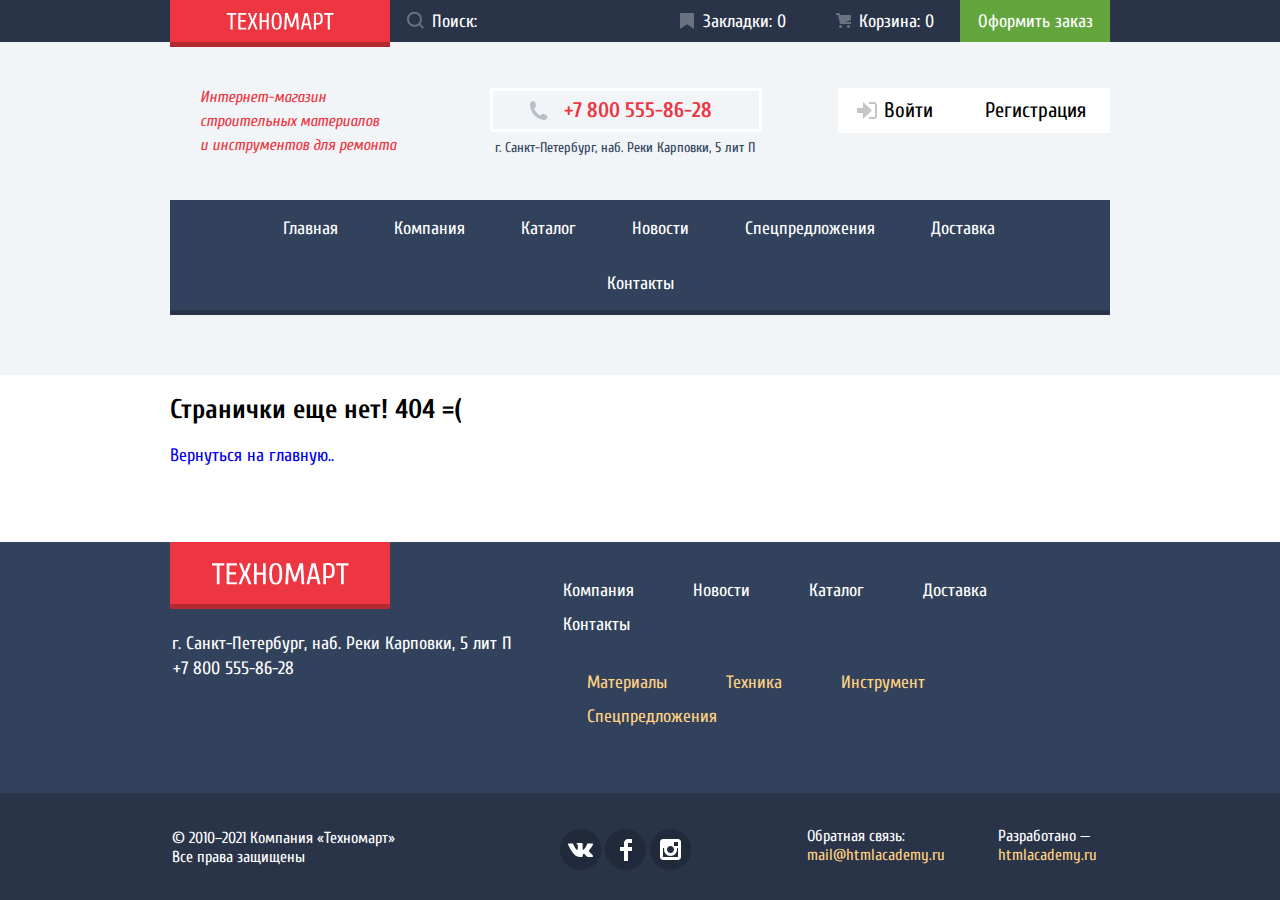
==== commit 274309de: "Fix price decor, title, body-bg" ====
--- a/blank.html
+++ b/blank.html
@@ -2,7 +2,7 @@
 <html class="page" lang="ru">
   <head>
     <meta charset="utf-8" />
-    <title>HTML Academy: {{projectTitle}}</title>
+    <title>HTML Academy: "TechnoMart"</title>
     <link rel="preconnect" href="https://fonts.googleapis.com" />
     <link rel="preconnect" href="https://fonts.gstatic.com" crossorigin />
     <link
--- a/css/style.min.css
+++ b/css/style.min.css
@@ -1,38 +1 @@
-:root{--c-white:#fff;--c-white-50:rgba(255,255,255,.5);--c-white-30:rgba(255,255,255,.3);--basic-black:#000;--c-black-40:rgba(0,0,0,.4);--c-black-30:rgba(0,0,0,.3);--basic-red:#ee3643;--c-btn-hover:#ca2c37;--basic-red-dark:#8a1f27;--basic-green:#63a63e;--basic-green-dark:#367315;--basic-freen-darken:#518534;--basic-grey:#3d546f;--basic-grey-darken:#293449;--basic-grey-dark:#32425c;--basic-grey-active:#1d2739;--basic-grey-socials:#212a3a;--basic-grey-light-30:rgba(197,197,197,.3);--basic-grey-another-one-30:rgba(169,169,169,.3);--special-yellow-light:#ffd180;--special-yellow:#ffbf47;--special-blue:#3bbce3;--special-lilac:#dc91d8;--special-green-light:#8ed78f;--c-grey-30:#e9e9e9;--c-grey-bg:#f1f5f7;--c-filters-bg:#f7f3ec;--basic-grey-for-filter-line:#e5e5e5;--basic-grey-for-filter-input:#b5b5b5;--basic-grey-border:#eaeaea;--basic-grey-light:#c5c5c5;--c-titles-bg:#f9f5f0;--c-card-neutral:#a9a9a9;--c-tab-btn-top:#405069;--c-tab-btn-bottom:#6a768e;--c-toggle-bg:#ababab;--c-toggle-bg-30:#ababab4d;--c-popup-bg:#f4f4f4;--success:#5fbb2d;--warning:#ffbf47;--error:#ba2732;height:100%}
-*,*:before,*:after{-webkit-box-sizing:border-box;box-sizing:border-box}a{text-decoration:none}.visually-hidden{position:absolute;width:1px;height:1px;margin:-1px;border:0;padding:0;white-space:nowrap;-webkit-clip-path:inset(100%);clip-path:inset(100%);clip:rect(0 0 0 0);overflow:hidden}.list-reset{list-style:none;margin:0;padding:0}@-webkit-keyframes bounce{0%{-webkit-transform:translateY(-2000px);transform:translateY(-2000px)}70%{-webkit-transform:translateY(calc(30px - 50%));transform:translateY(calc(30px - 50%))}90%{-webkit-transform:translateY(calc(-50% - 10px));transform:translateY(calc(-50% - 10px))}100%{-webkit-transform:translateY(-50%);transform:translateY(-50%)}}@keyframes bounce{0%{-webkit-transform:translateY(-2000px);transform:translateY(-2000px)}70%{-webkit-transform:translateY(calc(30px - 50%));transform:translateY(calc(30px - 50%))}90%{-webkit-transform:translateY(calc(-50% - 10px));transform:translateY(calc(-50% - 10px))}100%{-webkit-transform:translateY(-50%);transform:translateY(-50%)}
-}@-webkit-keyframes shake{0%,100%{-webkit-transform:translateX(0,-50%);transform:translateX(0,-50%)}10%,30%,50%,70%,90%{-webkit-transform:translate(-10px,-50%);transform:translate(-10px,-50%)}20%,40%,60%,80%{-webkit-transform:translate(10px,-50%);transform:translate(10px,-50%)}}@keyframes shake{0%,100%{-webkit-transform:translateX(0,-50%);transform:translateX(0,-50%)}10%,30%,50%,70%,90%{-webkit-transform:translate(-10px,-50%);transform:translate(-10px,-50%)}20%,40%,60%,80%{-webkit-transform:translate(10px,-50%);transform:translate(10px,-50%)}}.page__body{min-width:960px;height:100%;display:-ms-grid;display:grid;-ms-grid-rows:-webkit-min-content 1fr -webkit-min-content;-ms-grid-rows:min-content 1fr min-content;grid-template-rows:-webkit-min-content 1fr -webkit-min-content;grid-template-rows:min-content 1fr min-content;font-family:"Cuprum",Arial,sans-serif;font-weight:400;font-size:18px;line-height:24px}.container{padding:0 10px;width:960px;margin:0 auto}.header{background-color:var(--c-grey-bg);padding-bottom:60px}
-.header__wrapper{display:-webkit-box;display:-ms-flexbox;display:flex;-webkit-box-pack:justify;-ms-flex-pack:justify;justify-content:space-between}.header__menu{background-color:var(--basic-grey-darken)}.logo{display:-webkit-box;display:-ms-flexbox;display:flex;-webkit-box-pack:center;-ms-flex-pack:center;justify-content:center;-webkit-box-align:center;-ms-flex-align:center;align-items:center;position:relative;background-color:var(--basic-red);padding:12px 56px;font-size:12px;text-align:center;-webkit-box-flex:0;-ms-flex-positive:0;flex-grow:0}.logo:before{position:absolute;left:0;bottom:-5px;content:"";display:block;height:5px;width:100%;background-color:inherit;-webkit-box-shadow:inset 0px -5px 0px rgba(0,0,0,.24);box-shadow:inset 0px -5px 0px rgba(0,0,0,.24)}.logo[href]:active,.logo[href]:focus{background-color:var(--error)}.logo[href]{cursor:pointer}.search-form{display:-webkit-box;display:-ms-flexbox;display:flex;-webkit-box-align:center;-ms-flex-align:center;align-items:center;position:relative;-webkit-box-flex:1;-ms-flex:1 0 auto;flex:1 0 auto;min-width:210px;color:var(--c-white)}
-.search-label{position:relative;height:42px;width:100%}.search-icon{position:absolute;left:17px;top:50%;-webkit-transform:translateY(-51%);-ms-transform:translateY(-51%);transform:translateY(-51%)}.search-input{-webkit-appearance:none;height:inherit;width:inherit;margin:0;outline:none;border:none;padding-top:2px;padding-left:42px;padding-right:23px;border-radius:0;background:var(--basic-grey-darken)}.search-input::-webkit-input-placeholder{color:var(--c-white);opacity:1}.search-input::-moz-placeholder{color:var(--c-white);opacity:1}.search-input:-ms-input-placeholder{color:var(--c-white);opacity:1}.search-input::-ms-input-placeholder{color:var(--c-white);opacity:1}.search-input::placeholder{color:var(--c-white);opacity:1}.search-form:hover .search-icon{fill:var(--c-white)}.search-input:focus{background:var(--c-white)}.search-input:focus+.search-icon{fill:var(--basic-red)}.header__order-menu{margin:0;list-style:none}.order-menu{display:-webkit-box;display:-ms-flexbox;display:flex;-webkit-box-pack:end;-ms-flex-pack:end;justify-content:flex-end;-ms-flex-wrap:wrap;flex-wrap:wrap;padding:0}
-.order-menu__link{position:relative;text-decoration:none;color:var(--c-white);height:100%;display:-webkit-box;display:-ms-flexbox;display:flex;-webkit-box-align:center;-ms-flex-align:center;align-items:center;padding:9.5px 26px 8.5px 16px}.order-menu__link span{margin-left:5px;font-weight:400}.order-menu__link--active{background-color:var(--basic-red);padding:9.5px 23px 8.5px 16px}.order-menu__link:hover:before,.order-menu__link:focus:before{opacity:1}.order-menu__link:active{background:#161d29;color:var(--c-white-50)}.order-menu__link:active:before{opacity:.3}.order-menu__link--purchase{background-color:var(--basic-green);padding:9.5px 17px 8.5px 18.5px}.order-menu__link--purchase:hover,.order-menu__link--purchase:focus{background:var(--success)}.order-menu__link--purchase:active{background-color:var(--basic-green);color:var(--c-white-50)}.icon:before{content:"";display:inline-block;vertical-align:middle;background-repeat:no-repeat}.icon--cart:before{opacity:.3;background-image:url("../img/icons/icon-cart.svg");width:15px;height:15px;margin:0 8px 2px}
-.icon--bookmark:before{opacity:.3;background-image:url("../img/icons/icon-bookmark.svg");width:14px;height:16px;margin:0 8.5px 1px}.header__about{display:-ms-grid;display:grid;-ms-grid-columns:(1fr)[3];grid-template-columns:repeat(3,1fr);padding-top:46px;padding-bottom:30px}.header__title{color:var(--basic-red);font-style:italic;font-weight:inherit;font-size:16px;line-height:24px;padding:0 30px;margin-top:-3px}.header__address p{width:270px;font-style:normal;font-weight:400;font-size:14px;line-height:24px;margin:4px 0 5px 12px;color:var(--basic-grey-dark)}.phone-link{display:-webkit-inline-box;display:-ms-inline-flexbox;display:inline-flex;-webkit-box-align:center;-ms-flex-align:center;align-items:center;position:relative;font-weight:700;font-size:21px;font-style:normal;height:44px;color:var(--basic-red);border:3px solid var(--c-white);margin-left:7px;padding:0 47px 0 36px;-webkit-user-select:auto;-moz-user-select:auto;-ms-user-select:auto;user-select:auto}.icon--phone:before{width:19px;height:19px;background-image:url("../img/icons/icon-phone.svg");margin:0 16px 0 0}
-.header__login-out{display:-webkit-box;display:-ms-flexbox;display:flex;-ms-flex-wrap:wrap;flex-wrap:wrap;-webkit-box-align:start;-ms-flex-align:start;align-items:flex-start;-webkit-box-pack:end;-ms-flex-pack:end;justify-content:flex-end}.btn-auth{display:-webkit-inline-box;display:-ms-inline-flexbox;display:inline-flex;color:inherit;text-decoration:none;font-size:21px;line-height:21px;padding:12px 24px;border:none;background-color:var(--c-white);-webkit-box-align:center;-ms-flex-align:center;align-items:center;position:relative;margin-bottom:3px;-webkit-user-select:none;-moz-user-select:none;-ms-user-select:none;user-select:none}.btn-auth:not(:first-child){margin-left:9px}.btn-auth.btn-auth--logout{margin-right:0}.btn-auth--login{padding-left:19px;padding-right:28px}.btn-auth--login svg{margin-right:6px}.btn-auth:hover,.btn-auth:focus{color:var(--basic-red);cursor:pointer}.btn-auth:hover svg,.btn-auth:focus svg{fill:var(--basic-grey)}.btn-auth:active{color:var(--basic-grey-light)}.btn-auth:active svg{fill:var(--basic-grey-light)}
-.login-in{display:-webkit-box;display:-ms-flexbox;display:flex;-webkit-box-orient:vertical;-webkit-box-direction:normal;-ms-flex-direction:column;flex-direction:column;-webkit-box-align:end;-ms-flex-align:end;align-items:flex-end}.login-in__wrapper{margin:0;background-color:var(--c-white);padding:12px 17px 7px 15px;margin-bottom:3px}.btn-auth--profile{padding:0}.btn-auth--logout{padding:0;margin:0}.icon-ava{margin-right:21px}.icon-logout{margin-left:15px}.username{width:186px;text-align:center;overflow:hidden;-o-text-overflow:ellipsis;text-overflow:ellipsis;white-space:nowrap}.login-in__list{width:96%;display:-webkit-box;display:-ms-flexbox;display:flex;-webkit-box-pack:center;-ms-flex-pack:center;justify-content:center;-ms-flex-wrap:wrap;flex-wrap:wrap}.login-in__item:nth-child(2n){position:relative;padding-left:32px}.login-in__item:nth-child(2n):before{content:"";display:inline-block;vertical-align:middle;position:absolute;top:calc(50% - 1px);left:14px;width:4px;height:4px;border-radius:50%;background:var(--basic-grey-dark)}
-.login-in__link{text-decoration:none;color:var(--basic-grey-dark);font-size:16px;line-height:18px}.login-in__link:hover,.login-in__link:focus{color:var(--basic-red)}.login-in__link:active{color:var(--basic-grey-light)}.header__nav{background-color:var(--basic-grey-dark);color:var(--c-white);border-bottom:5px solid #293449}.nav__list{display:-webkit-box;display:-ms-flexbox;display:flex;-ms-flex-wrap:wrap;flex-wrap:wrap;-webkit-box-pack:center;-ms-flex-pack:center;justify-content:center;max-width:886px;margin:0 auto;padding:0;list-style:none}.nav__item{text-align:center}.nav__link{display:-webkit-inline-box;display:-ms-inline-flexbox;display:inline-flex;-webkit-box-pack:center;-ms-flex-pack:center;justify-content:center;padding:16.5px 29px 14.5px 27px;color:inherit;text-decoration:none}.nav__item:last-child .nav__link{padding-right:27px;padding-left:28px}.nav__link[href]:hover,.nav__link[href]:focus{background:var(--basic-grey-darken)}.nav__link[href]:active{color:var(--c-white-50);background-color:var(--basic-grey-active)}
-.btn{font-family:"Cuprum";display:-webkit-inline-box;display:-ms-inline-flexbox;display:inline-flex;-webkit-box-align:center;-ms-flex-align:center;align-items:center;-webkit-box-pack:center;-ms-flex-pack:center;justify-content:center;text-align:center;text-decoration:none;text-transform:uppercase;font-style:normal;font-weight:400;border:none;font-size:14px;line-height:18px;color:var(--c-white);-webkit-user-select:none;-moz-user-select:none;-ms-user-select:none;user-select:none}.btn--section{background-color:var(--basic-red);padding:13px 24px 12px;line-height:1}.btn:hover,.btn:focus{background-color:var(--c-btn-hover)}.btn:active{background-color:var(--error)}.promo{padding-top:59px;padding-bottom:59px}.promo__grid{display:-ms-grid;display:grid;gap:20px;-ms-grid-columns:1fr 20px 1fr 20px 1fr;grid-template-columns:1fr 1fr 1fr;grid-auto-flow:dense}.promo__item{position:relative;overflow:hidden;width:300px;height:123px;display:-webkit-box;display:-ms-flexbox;display:flex;-webkit-box-orient:vertical;-webkit-box-direction:normal;-ms-flex-direction:column;flex-direction:column;-webkit-box-pack:justify;-ms-flex-pack:justify;justify-content:space-between;padding:20px 23px 21px;background-repeat:no-repeat}
-.btn--promo{-ms-grid-column:1;grid-column:1;max-width:135px;padding:10px;background-color:var(--c-white-30)}.btn--promo:hover,.btn--promo:focus{background-color:var(--basic-grey-light-30)}.btn--promo:active{background-color:var(--basic-grey-another-one-30)}.promo__item-title{-ms-grid-column:1;grid-column:1;margin:0;margin-bottom:13px;font-size:24px;line-height:30px;color:var(--c-white);max-width:150px}.promo__item--materials{background-image:url("../img/icons/icon-1.svg");background-position:83.5% 53%}.promo__item--tools{background-image:url("../img/icons/icon-2.svg");background-position:86.5% 54%}.promo__item--technics{background-image:url("../img/icons/icon-3.svg");background-position:86% 51%}.promo__item--discount{background-image:url("../img/icons/icon-4.svg");background-position:81.5% 51%}.promo__item--delivery{background-image:url("../img/icons/icon-5.svg");background-position:86% 51.5%}.promo__item--yellow{background-color:var(--special-yellow)}.promo__item--blue{background-color:var(--special-blue)}.promo__item--lilac{background-color:var(--special-lilac)}
-.promo__item--green{background-color:var(--special-green-light)}.promo__item--big{position:relative;width:620px;height:266px;-ms-grid-column-span:2;grid-column:span 2;-ms-grid-row-span:2;grid-row:span 2;padding:0}.promo__slider{height:100%}.promo__slide{display:none;-webkit-box-orient:vertical;-webkit-box-direction:normal;-ms-flex-direction:column;flex-direction:column;-webkit-box-pack:justify;-ms-flex-pack:justify;justify-content:space-between;-webkit-box-align:start;-ms-flex-align:start;align-items:flex-start;position:relative;background-repeat:no-repeat;background-size:cover;color:var(--c-white);font-size:18px;line-height:24px;height:100%}.promo__slide--current{display:-webkit-box;display:-ms-flexbox;display:flex}.promo__slide--puncher{background-color:#8c8a857e;background-image:url("../img/catalog/category-puncher.jpg")}.promo__slide--drills{background-color:#674d4293;background-image:url("../img/catalog/category-drill.jpg")}.promo__overlay-wrapper{background-color:rgba(0,0,0,.25);padding:23px 24px 17px;width:100%}.promo__slide-title{text-transform:uppercase;font-size:36px;line-height:36px;margin:0;margin-bottom:5px}
-.promo__slide-text{margin:0}.btn--slide{margin-left:25px;margin-bottom:27.5px;background-color:var(--basic-red);padding:10.5px 46px 9px}.slider-btn{font-size:0;position:absolute;display:block;width:24px;height:40px;left:25px;top:calc(50% - 11px);background-repeat:no-repeat;background-image:url("../img/icons/icon-left.svg");border:none;background-color:transparent;cursor:pointer;-webkit-user-select:none;-moz-user-select:none;-ms-user-select:none;user-select:none}.slider-btn--next{left:auto;right:20px;-webkit-transform:scaleX(-1);-ms-transform:scaleX(-1);transform:scaleX(-1)}.pagination{position:absolute;bottom:33px;left:50%;-webkit-transform:translateX(-50%);-ms-transform:translateX(-50%);transform:translateX(-50%)}.pagination__btn{-webkit-box-sizing:content-box;box-sizing:content-box;width:6px;height:6px;border-radius:50%;border:none;cursor:pointer;padding:0;border:2px solid var(--c-white);margin:2.5px;-webkit-user-select:none;-moz-user-select:none;-ms-user-select:none;user-select:none}.pagination__btn--current{background-color:var(--basic-red)}
-.popular{padding-bottom:72px}.section-title{display:-webkit-box;display:-ms-flexbox;display:flex;-webkit-box-pack:justify;-ms-flex-pack:justify;justify-content:space-between;-webkit-box-align:center;-ms-flex-align:center;align-items:center;background-color:var(--c-titles-bg);padding:25px 14px 26px 28px;text-transform:uppercase;margin-bottom:19px}.section-title h2{margin:0;font-weight:400;font-size:30px;line-height:1.3;margin-right:20px}.popular__list{display:-ms-grid;display:grid;gap:20px;-ms-grid-columns:1fr 20px 1fr 20px 1fr 20px 1fr;grid-template-columns:repeat(4,1fr);grid-auto-rows:1fr;grid-auto-flow:dense}.brands{margin-bottom:70px}.brands__list{display:-ms-grid;display:grid;-ms-grid-columns:1fr 20px 1fr 20px 1fr 20px 1fr;grid-template-columns:repeat(4,1fr);grid-auto-rows:1fr;grid-auto-flow:dense;gap:20px}.brands__item{border:1px solid var(--basic-grey-border);width:220px;height:145px;background-color:var(--c-white)}.brands__link{width:100%;height:100%;display:-webkit-box;display:-ms-flexbox;display:flex;-webkit-box-align:center;-ms-flex-align:center;align-items:center;-webkit-box-pack:center;-ms-flex-pack:center;justify-content:center}
-.brands__item:hover{-webkit-filter:drop-shadow(0px 4px 20px rgba(0,0,0,.15));filter:drop-shadow(0px 4px 20px rgba(0,0,0,.15))}.brands__item:active{opacity:.5}.brands__item img{-o-object-fit:contain;object-fit:contain;max-width:100%}.btn--brands{padding:13px 38px 12px 40px}.services{font-family:"PT Sans";padding:64px 0 0;background-color:var(--c-grey-bg)}.services__title{margin:0;margin-bottom:25px;font-family:"Cuprum";text-transform:uppercase;font-weight:400;font-size:30px;line-height:30px}.services__slogan{margin:0;margin-bottom:22px;font-size:13px;line-height:24px}.services__content{display:-webkit-box;display:-ms-flexbox;display:flex;-webkit-box-pack:justify;-ms-flex-pack:justify;justify-content:space-between}.services__menu{position:relative;padding-top:49px;padding-bottom:45px}.services__menu:after{z-index:1;position:absolute;content:"";right:0;top:0;height:100%;width:10px;background-size:100%;background-repeat:no-repeat;background-image:url("../img/icons/shadow-bord-services.png")}
-.services__tabs{-webkit-box-flex:1;-ms-flex-positive:1;flex-grow:1}.tabs__item{display:none;padding:20px 20px 20px 80px;min-height:329px;position:relative;z-index:1;margin-bottom:4px}.tabs__item:before{content:"";position:absolute;right:0;top:0;height:100%;width:100%;z-index:-1}.tabs__item--delivery:before{background:url("../img/services/deliverybg.png") no-repeat bottom right}.tabs__item--guarantie:before{background:url("../img/services/guarantiebg.png") no-repeat bottom right;right:-8px;top:-2px}.tabs__item--guarantie>.tabs__title{margin-bottom:25px}.tabs__item--guarantie>.tabs__text{line-height:1.89}.tabs__item--credit:before{background:url("../img/services/creditbg.png") no-repeat bottom right;right:-11px;top:2px}.tabs__item--credit>.tabs__text{line-height:1.89}.tabs__current{display:block}.tabs__title{font-family:"Cuprum";font-weight:400;font-size:30px;text-transform:uppercase;color:var(--basic-grey-dark)}.tabs__text{font-family:"PT Sans";font-size:13px;line-height:1.95;max-width:319px;margin:0;margin-bottom:27px}
-.btn--credit{background:var(--basic-red);border-radius:3px;font-family:"Cuprum";font-style:normal;font-weight:400;font-size:14px;line-height:18px;padding:10px 45px}.tab-btn{display:block;border-left:none;border-right:none;border-top-color:var(--c-tab-btn-top);border-bottom-color:var(--c-tab-btn-bottom);border-width:1px;width:240px;min-height:61px;text-align:left;padding:15px 22px 15.5px;font-family:"Cuprum";font-weight:700;font-size:21px;line-height:29px;color:var(--c-white);background-color:var(--basic-grey-dark);-webkit-user-select:none;-moz-user-select:none;-ms-user-select:none;user-select:none}.tab-btn:not(.tab-btn--current):hover,.tab-btn:not(.tab-btn--current):focus{background:var(--basic-grey-darken)}.tab-btn:active,.tab-btn--current{border-top-color:transparent;border-bottom-color:transparent;background-color:var(--c-white);color:var(--basic-grey-dark)}.about{padding:70px 0 52px;font-size:18px;line-height:24px}.about__wrapper{display:-webkit-box;display:-ms-flexbox;display:flex;-webkit-box-pack:justify;-ms-flex-pack:justify;justify-content:space-between}
-.about__title{font-weight:400;margin:0;font-size:30px;line-height:30px;text-transform:uppercase;margin-bottom:23px}.about__text{font-family:"PT Sans";font-size:13px;line-height:1.85;max-width:460px;margin:24px 0}.about__company p:last-of-type{margin-bottom:2px}.about__list-title{margin:0;font-family:"PT Sans";font-size:13px;line-height:1.85;font-weight:400;margin-bottom:2px}.about__partners-list{margin-bottom:22px}.about__partners-list li{padding-left:37px;margin-bottom:11px;position:relative}.about__partners-list b{font-weight:400}.about__partners-list li:before{content:"";z-index:1;display:block;position:absolute;left:0;top:calc(50% + 1px);height:2px;width:25px;background-color:var(--basic-red)}.about__company .btn--section{min-width:220px;padding:11.5px 20px}.map-btn{padding:0;border:none;cursor:pointer;margin-bottom:8px;-webkit-user-select:none;-moz-user-select:none;-ms-user-select:none;user-select:none}.map-btn__image{display:block;background-color:var(--basic-grey-light)}
-.about__contacts .about__text{margin-bottom:33px}.about__contacts .btn--ask-us{width:100%;padding:12px 24px 11px;margin:0}.footer a,.footer p{color:var(--c-white);text-decoration:none}.footer .logo{min-height:62px;width:220px;margin-bottom:28px}.footer__menu{background-color:var(--basic-grey-dark)}.footer__menu-wrap{display:-webkit-box;display:-ms-flexbox;display:flex;-webkit-box-pack:justify;-ms-flex-pack:justify;justify-content:space-between;padding:0 0 54px}.footer__info{-webkit-box-flex:0;-ms-flex:0 0 374px;flex:0 0 374px}.footer__address{margin:0 0 1px 2px}.footer__phone{display:block;margin:0 3px}.footer__navs{overflow:hidden;-webkit-box-flex:1;-ms-flex-positive:1;flex-grow:1;padding-top:37px;margin:0 -29.5px 0 -11px}.footer__navs li{margin-bottom:10px}.footer__link{padding:0 29.5px;word-break:break-all;display:-webkit-inline-box;display:-ms-inline-flexbox;display:inline-flex;-webkit-box-align:center;-ms-flex-align:center;align-items:center;-webkit-box-pack:center;-ms-flex-pack:center;justify-content:center}
-.footer__site-nav{display:-webkit-box;display:-ms-flexbox;display:flex;-ms-flex-wrap:wrap;flex-wrap:wrap;margin:0 0 24px}.footer__catalog-nav{margin-left:24px;display:-webkit-box;display:-ms-flexbox;display:flex;-ms-flex-wrap:wrap;flex-wrap:wrap}.footer__catalog-nav .footer__link{color:var(--special-yellow-light)}.footer__navs a:hover,.footer__navs a:focus .footer__catalog-nav a:hover{text-decoration:underline}.footer__navs a:active{opacity:.5;text-decoration:none}.footer__callback{background-color:var(--basic-grey-darken);font-size:16px;line-height:19px;padding:34px 0 10px}.footer__callback-wrapper{display:-webkit-box;display:-ms-flexbox;display:flex;-webkit-box-pack:justify;-ms-flex-pack:justify;justify-content:space-between}.footer__callback p{margin:0;margin-bottom:10px}.footer__copy{padding:2px 25px 0 2px;-webkit-box-flex:0;-ms-flex:0 0 299px;flex:0 0 299px}.footer__socials{padding:0 40px;display:-webkit-box;display:-ms-flexbox;display:flex;-ms-flex-wrap:wrap;flex-wrap:wrap;-webkit-box-flex:1;-ms-flex:1 1 auto;flex:1 1 auto;-webkit-box-pack:center;-ms-flex-pack:center;justify-content:center;-ms-flex-line-pack:start;align-content:flex-start}
-.footer__socials a{display:-webkit-box;display:-ms-flexbox;display:flex;-webkit-box-pack:center;-ms-flex-pack:center;justify-content:center;-webkit-box-align:center;-ms-flex-align:center;align-items:center;width:41px;height:41px;border-radius:50%;background-color:var(--basic-grey-socials);margin:2px;margin-bottom:10px}.footer__socials a:hover,.footer__socials a:focus,.footer__socials a:active{background-color:var(--basic-red)}.footer__emails{-webkit-box-flex:0;-ms-flex:0 0 324px;flex:0 0 324px;display:-ms-grid;display:grid;-ms-grid-columns:1fr 1fr;grid-template-columns:1fr 1fr;padding:0 13px 15px 25px}.footer__emails p:not(:nth-child(2n)){margin-right:53px}.footer__emails a{color:var(--special-yellow-light)}.footer__emails a:hover,.footer__emails a:focus{text-decoration:underline}.footer__emails a:active{color:var(--basic-red);text-decoration:none}.catalog{display:-ms-grid;display:grid;gap:20px;-ms-grid-columns:220px 20px 700px;grid-template-columns:220px 700px;-ms-grid-rows:auto 20px auto 20px auto 20px auto 20px auto;grid-template-areas:"brecr brecr" "title title" "filter sort" "filter goods" "filter pagenav";font-family:"PT Sans";font-style:normal;font-weight:400;font-size:13px;line-height:18px;text-transform:uppercase;padding-top:20px}
-.catalog__breadcrumbs{-ms-grid-row:1;-ms-grid-column:1;-ms-grid-column-span:3;grid-area:brecr;display:-webkit-box;display:-ms-flexbox;display:flex;-ms-flex-wrap:wrap;flex-wrap:wrap}.catalog__breadcrumbs li{display:-webkit-inline-box;display:-ms-inline-flexbox;display:inline-flex;-webkit-box-align:center;-ms-flex-align:center;align-items:center}.catalog__breadcrumbs li:not(:first-child):before{content:"";height:11px;width:7px;background:url("../img/icons/icon-right-small.svg");margin-right:17px;margin-left:17.5px}.catalog__breadcrumbs a{display:-webkit-inline-box;display:-ms-inline-flexbox;display:inline-flex;-webkit-box-align:center;-ms-flex-align:center;align-items:center;-webkit-box-pack:center;-ms-flex-pack:center;justify-content:center;text-transform:uppercase;font-family:"PT Sans";font-size:13px;line-height:18px;color:var(--basic-black)}.catalog__breadcrumbs a:hover{color:var(--basic-red)}.catalog__breadcrumbs a:hover svg{fill:var(--basic-red)}.catalog__breadcrumbs a:active{color:var(--basic-black);opacity:.3}
-.catalog__breadcrumbs a:active svg{fill:var(--basic-black);opacity:.5}.catalog__title{-ms-grid-row:3;-ms-grid-column:1;-ms-grid-column-span:3;grid-area:title;background-color:var(--c-grey-bg);margin:0;padding:30px 29px 29px;font-family:"Cuprum";text-transform:uppercase;font-weight:400;font-size:30px;line-height:30px}.catalog__filter{-ms-grid-row:5;-ms-grid-row-span:5;-ms-grid-column:1;grid-area:filter}.bg-style{width:100%;background-color:var(--c-filters-bg);border-radius:2px;border:none}.filter__title{padding:10px 18px;width:auto;margin:0;margin-bottom:13.5px}.filter fieldset{border:none;padding:0;padding-bottom:25px;border-bottom:1px solid var(--basic-grey-for-filter-line);margin:0;margin-bottom:16px}.filter__heading{font-weight:700;font-size:17px;line-height:30px;margin-bottom:12px}.filter__price{margin:0;margin-bottom:15px}.range{position:relative;height:80px;padding:20px;margin-bottom:9px}.range__scale{position:relative;top:50%;-webkit-transform:translateY(-50%);-ms-transform:translateY(-50%);transform:translateY(-50%);height:2px;background:var(--basic-grey-light)}
-.range__bar{position:absolute;height:100%;background:var(--basic-green)}.range__toggle{position:absolute;top:50%;-webkit-transform:translateY(-55%);-ms-transform:translateY(-55%);transform:translateY(-55%);width:20px;height:20px;border:8px solid var(--c-white);border-radius:50%;background-color:var(--c-toggle-bg);-webkit-box-shadow:0 2px 0 0 var(--c-toggle-bg-30);box-shadow:0 2px 0 0 var(--c-toggle-bg-30);cursor:pointer}.filter__price-input{margin:0;display:-webkit-box;display:-ms-flexbox;display:flex;-webkit-box-pack:justify;-ms-flex-pack:justify;justify-content:space-between;font-size:17px;line-height:18px}.filter__price-input input[type=number]{width:95px;height:38px;text-align:center;font-size:inherit;padding-left:17px;padding-bottom:2px}.filter__decor-line{font-size:inherit;display:-webkit-inline-box;display:-ms-inline-flexbox;display:inline-flex;-webkit-box-align:center;-ms-flex-align:center;align-items:center;padding-bottom:2px}.filter__checkboxes .filter__heading{margin-bottom:19px}
-.filter__checkboxes label{position:relative;display:-webkit-box;display:-ms-flexbox;display:flex;-webkit-box-align:center;-ms-flex-align:center;align-items:center;font-size:15px;line-height:19px;padding-left:33px;margin-left:2px;-webkit-user-select:none;-moz-user-select:none;-ms-user-select:none;user-select:none}.filter__checkboxes label:not(:last-child){margin-bottom:20px}.filter__checkboxes label:last-child{margin-bottom:2px}.filter__checkboxes label:before{content:"";width:23px;height:23px;border:2px solid var(--basic-grey-light);border-radius:4px;position:absolute;top:-3px;left:-2px}.checkbox:checked+label:after{content:"";width:21px;height:11px;border:4px solid var(--basic-grey-light);border-top-style:none;border-right-style:none;position:absolute;top:-2px;left:3px;-webkit-transform:rotate(-45deg);-ms-transform:rotate(-45deg);transform:rotate(-45deg);-webkit-box-shadow:inset 0 -2px 0 0 var(--c-white),0 2px 0 0 var(--c-white);box-shadow:inset 0 -2px 0 0 var(--c-white),0 2px 0 0 var(--c-white)}
-.checkbox+label:hover:before,.checkbox:checked+label:hover:after,.checkbox:focus+label:before,.checkbox:focus+label:after{border-color:var(--basic-grey-for-filter-input)}.checkbox[disabled]+label:before,.checkbox[disabled]:checked+label:after{border-color:var(--c-grey-30)}.checkbox[disabled]+label{color:var(--c-black-40)}.filter .filter__radio{border-bottom:none;padding:0;padding-top:12px}.filter__radio label{font-size:15px;line-height:19px;text-transform:uppercase;display:-webkit-inline-box;display:-ms-inline-flexbox;display:inline-flex;-webkit-box-align:center;-ms-flex-align:center;align-items:center;position:relative;padding-left:35px;margin-bottom:21px;-webkit-user-select:none;-moz-user-select:none;-ms-user-select:none;user-select:none}.filter__radio label:not(:last-child){margin-bottom:23px}.filter__radio label:before{content:"";width:25px;height:25px;border:4px solid var(--basic-grey-light);border-radius:50%;position:absolute;top:-3px;left:0}.radio:checked+label:after{content:"";width:9px;height:9px;background-color:var(--basic-grey-light);border-radius:50%;position:absolute;top:5px;left:8px}
-.radio+label:hover:before,.radio:focus+label:before{border-color:var(--basic-grey-for-filter-input)}.radio:checked+label:hover:after,.radio:checked:focus+label:after{background-color:var(--basic-grey-for-filter-input)}.radio[disabled]+label:before{border-color:var(--c-grey-30)}.radio[disabled]:checked+label:after{background-color:var(--c-grey-30)}.radio[disabled]+label{color:var(--c-black-40)}.filter__submit{width:100%;text-align:center;border:1px solid var(--basic-grey-for-filter-line);background:0 0;padding:10px;text-transform:uppercase}.filter__submit:hover{border-color:var(--basic-grey-light)}.filter__submit:active{border-color:var(--basic-red)}.sort{-ms-grid-row:5;-ms-grid-column:3;grid-area:sort;display:-webkit-box;display:-ms-flexbox;display:flex;-webkit-box-pack:justify;-ms-flex-pack:justify;justify-content:space-between;-webkit-box-align:center;-ms-flex-align:center;align-items:center;align-self:flex-start;padding:6px;min-height:38px;margin-bottom:9px}.sort__title{margin:0;margin-left:14px;-webkit-box-flex:10;-ms-flex-positive:10;flex-grow:10}
-.sort__list{-webkit-box-flex:1;-ms-flex:1 0 476px;flex:1 0 476px;display:-webkit-box;display:-ms-flexbox;display:flex;-webkit-box-pack:end;-ms-flex-pack:end;justify-content:flex-end;-ms-flex-wrap:wrap;flex-wrap:wrap}.sort__item{padding:0 10px}.sort__item:not(.sort__item--arrow){margin-left:auto;margin-right:auto}.sort__btn{border:none;background-color:transparent;font-size:13px;line-height:16px;text-transform:uppercase;color:var(--c-black-30);border-bottom:1px dotted var(--basic-red);-webkit-user-select:none;-moz-user-select:none;-ms-user-select:none;user-select:none}.sort__btn:hover,.sort__btn:focus{border-bottom-style:solid;color:var(--basic-black)}.sort__btn:active,.sort__btn--active{border-bottom-style:none;color:var(--basic-red)}.sort__btn-arrow{display:-webkit-inline-box;display:-ms-inline-flexbox;display:inline-flex;-webkit-box-align:center;-ms-flex-align:center;align-items:center}.sort__btn-arrow--down svg{-webkit-transform:rotate(180deg);-ms-transform:rotate(180deg);transform:rotate(180deg)}
-.sort__btn-arrow:hover svg{fill:var(--basic-black)}.sort__btn-arrow:active svg{fill:var(--basic-red)}.catalog__goods{-ms-grid-row:7;-ms-grid-column:3;grid-area:goods;display:-webkit-box;display:-ms-flexbox;display:flex;-webkit-box-orient:vertical;-webkit-box-direction:normal;-ms-flex-direction:column;flex-direction:column}.catalog__list{display:-ms-grid;display:grid;gap:20px;-ms-grid-columns:1fr 20px 1fr 20px 1fr;grid-template-columns:repeat(3,1fr);grid-auto-rows:1fr;grid-auto-flow:dense;margin-bottom:49px}.card{position:relative;font-family:"PT Sans";font-weight:700;font-size:18px;line-height:20px;height:100%;position:relative;overflow:hidden;outline:1px solid #eaeaea;background-color:var(--c-white);min-height:316px}.card__wrapper{display:-webkit-box;display:-ms-flexbox;display:flex;-webkit-box-orient:vertical;-webkit-box-direction:normal;-ms-flex-direction:column;flex-direction:column;-webkit-box-pack:justify;-ms-flex-pack:justify;justify-content:space-between;-webkit-box-align:center;-ms-flex-align:center;align-items:center;margin:0;height:100%}
-.card__top{position:relative;display:-webkit-box;display:-ms-flexbox;display:flex;-webkit-box-align:center;-ms-flex-align:center;align-items:center;-webkit-box-pack:center;-ms-flex-pack:center;justify-content:center;width:100%;height:100%}.card__image{-o-object-fit:contain;object-fit:contain}.card__description{display:-webkit-box;display:-ms-flexbox;display:flex;-webkit-box-orient:vertical;-webkit-box-direction:normal;-ms-flex-direction:column;flex-direction:column;-webkit-box-pack:justify;-ms-flex-pack:justify;justify-content:space-between;-webkit-box-align:center;-ms-flex-align:center;align-items:center;max-width:80%;text-transform:capitalize;padding-top:15px}.card__header{text-align:center;margin:0;font-size:18px;line-height:21px;margin-bottom:6px}.card__old-price{margin:0;display:-webkit-inline-box;display:-ms-inline-flexbox;display:inline-flex;position:relative;margin-bottom:15px;font-size:17px;line-height:18px;color:var(--c-card-neutral);min-height:18px}.card__old-price:before{position:absolute;left:0;top:60%;content:"";width:100%;height:1px;background-color:var(--c-card-neutral)}
-.card__new-price{margin:0;margin-right:6px;margin-bottom:19px;position:relative;display:-webkit-inline-box;display:-ms-inline-flexbox;display:inline-flex;text-decoration:none;font-size:17px;line-height:18px;padding:9px 25px 11px 31px;background-color:var(--basic-red);color:var(--c-white);border-top-left-radius:3px;border-bottom-left-radius:3px}.card__new-price:before{height:100%;content:"";position:absolute;top:0;right:-37.39px;border:19px solid transparent;border-left:19px solid var(--basic-red);-webkit-box-shadow:-5px 0 0 0 var(--basic-red);box-shadow:-5px 0 0 0 var(--basic-red)}.card__menu{opacity:0;position:absolute;left:0;top:0;width:100%;height:100%;background-color:var(--c-white);display:-webkit-box;display:-ms-flexbox;display:flex;-webkit-box-orient:vertical;-webkit-box-direction:normal;-ms-flex-direction:column;flex-direction:column;-webkit-box-pack:center;-ms-flex-pack:center;justify-content:center;-webkit-box-align:center;-ms-flex-align:center;align-items:center;z-index:1;padding:7px 5px 5px;margin-top:-2px}
-.card__menu li:not(:last-child){margin-bottom:12px}.card__btn{-webkit-box-sizing:border-box;box-sizing:border-box;font-family:"Cuprum";font-size:14px;line-height:20px;padding:9px 17px;width:135px;text-transform:uppercase;border-radius:2px;border:none;-webkit-user-select:none;-moz-user-select:none;-ms-user-select:none;user-select:none}.card__btn--cart{padding:9px 15px;background-color:var(--basic-green);color:var(--c-white);-webkit-box-shadow:inset 0px -3px 0px var(--basic-green-dark);box-shadow:inset 0px -3px 0px var(--basic-green-dark)}.card__btn--cart:hover,.card__btn--cart:focus{background-color:var(--success)}.card__btn--cart:active{background-color:var(--basic-freen-darken)}.card__btn--cart svg{margin-bottom:-2px;opacity:.3;margin-left:-12px;margin-right:5px}.card__btn--bookmark{padding:6px 17px;background-color:var(--c-white);border:3px solid var(--basic-green);color:var(--basic-grey-dark)}.card__btn--bookmark:hover,.card__btn--bookmark:focus{border-color:var(--basic-grey-dark)}
-.card__btn--bookmark:active{opacity:.5}.card:hover .card__menu,.card:focus-within .card__menu{opacity:1}.card:hover,.card:focus-within{-webkit-filter:drop-shadow(0px 4px 20px rgba(0,0,0,.15));filter:drop-shadow(0px 4px 20px rgba(0,0,0,.15))}.catalog__page-nav{margin-bottom:40px}.page-nav{display:-webkit-box;display:-ms-flexbox;display:flex}.page-nav__item:not(:first-child){margin-left:9px}.page-nav__link{display:-webkit-inline-box;display:-ms-inline-flexbox;display:inline-flex;color:var(--basic-black);font-size:13px;line-height:18px;padding:9px 15px;border:1px solid var(--basic-grey-for-filter-line);border-radius:2px}.page-nav__item:last-child .page-nav__link{padding:9px 31px}.page-nav__link:not([href]){color:var(--c-white);background-color:var(--basic-red)}.page-nav__link[href]:hover,.page-nav__link[href]:focus{border-color:var(--basic-grey-light)}.page-nav__link[href]:active{border-color:var(--basic-red)}.extra{background-color:var(--c-grey-bg);padding-top:64px}.extra dfn{font-style:normal}
-.extra__title{margin:0;margin-bottom:24px;font-weight:400;font-size:30px;line-height:30px;text-transform:uppercase}.extra__text{margin:0;font-family:"PT Sans";font-style:normal;font-weight:400;font-size:13px;line-height:24.7px}.extra__text:last-child{padding-bottom:69px}.popup{display:none;position:fixed;left:calc(50% - 310px);top:50%;-webkit-transform:translateY(-50%);-ms-transform:translateY(-50%);transform:translateY(-50%);z-index:2;border-top:7px solid var(--basic-red);-webkit-filter:drop-shadow(0px 4px 20px rgba(0,0,0,.15));filter:drop-shadow(0px 4px 20px rgba(0,0,0,.15));background-color:var(--c-white)}.popup--write-us{max-width:620px;width:100%}.popup__container{max-width:460px;margin:0 auto}.popup__grey-bg{background:var(--c-popup-bg)}.popup__btn{cursor:pointer;-webkit-user-select:none;-moz-user-select:none;-ms-user-select:none;user-select:none;border-radius:none;border:none;background-color:var(--c-white);margin:0;text-transform:uppercase;text-decoration:none;font-size:14px;line-height:18px;padding:11px 10px 9px;width:100%}
-.popup__btn--warn{background-color:var(--basic-red);color:var(--c-white)}.popup--show{display:block}.popup--bounce{-webkit-animation-name:bounce;animation-name:bounce;-webkit-animation-duration:.6s;animation-duration:.6s}.popup--error{-webkit-animation-name:shake;animation-name:shake;-webkit-animation-duration:.6s;animation-duration:.6s}.popup__close-button{position:absolute;background-color:transparent;right:8px;top:12px;width:26px;height:26px;border:none;margin:0;padding:0;cursor:pointer}.popup__close-button:before,.popup__close-button:after{content:"";position:absolute;left:0;top:9px;width:26px;height:4px;background:var(--basic-red)}.popup__close-button:after{-webkit-transform:rotate(45deg);-ms-transform:rotate(45deg);transform:rotate(45deg)}.popup__close-button:before{-webkit-transform:rotate(-45deg);-ms-transform:rotate(-45deg);transform:rotate(-45deg)}.popup__buttons{display:-ms-grid;display:grid;gap:20px;-ms-grid-columns:1fr;grid-template-columns:1fr;-webkit-box-pack:center;-ms-flex-pack:center;justify-content:center;padding:37px 0;width:100%}
-.popup--map{width:940px;left:calc(50% - 470px);height:449px}.popup--map iframe{border:none}.write-us{padding-top:39px}.write-us__wrapper{display:-ms-grid;display:grid;-ms-grid-columns:1fr 20px 1fr;grid-template-columns:1fr 1fr;gap:12px 20px}.write-us__label{display:-webkit-inline-box;display:-ms-inline-flexbox;display:inline-flex;-webkit-box-orient:vertical;-webkit-box-direction:normal;-ms-flex-direction:column;flex-direction:column;line-height:1.3;text-indent:1px}.write-us__label--fill{-ms-grid-column-span:2;grid-column:span 2;text-indent:0;line-height:1.45}.write-us__label:last-child{margin-bottom:38px}.write-us__input{-webkit-box-sizing:border-box;box-sizing:border-box;font-family:"PT Sans";font-size:13px;line-height:24px;border:2px solid var(--basic-grey-light);border-radius:2px;margin:0;height:38px;margin-top:12px;padding:9px 10px 12px}.write-us__input--message{resize:none;margin-top:9px;height:114px;padding:3.5px 10px 12px}.popup--alert{max-width:620px;width:100%;text-align:center;padding-top:67px;background-image:url("../img/icons/icon-mark.svg");background-repeat:no-repeat;background-position:80px 48px}
-.popup--alert .popup__buttons{max-width:394px;padding:37px 0;gap:20px 10px;-ms-grid-columns:1fr 10px 1fr;grid-template-columns:1fr 1fr}.popup--alert p{font-weight:700;font-size:24px;line-height:30px;position:relative;max-width:268px;margin:0 auto}.popup--alert p:last-of-type{margin-bottom:66px}.disabled{display:none}.new:before{content:"NEW";display:-webkit-box;display:-ms-flexbox;display:flex;-webkit-box-pack:center;-ms-flex-pack:center;justify-content:center;width:95px;height:29.5px;background-color:var(--basic-red);color:var(--c-white);font-weight:400;font-family:"Cuprum";font-size:14px;line-height:2.35;-webkit-transform:rotate(45deg);-ms-transform:rotate(45deg);transform:rotate(45deg);position:absolute;right:-24px;top:7.5px;z-index:2}+:root{--c-white:#fff;--c-white-50:rgba(255,255,255,0.5);--c-white-30:rgba(255,255,255,0.3);--basic-black:#000;--c-black-40:rgba(0,0,0,0.4);--c-black-30:rgba(0,0,0,0.3);--basic-red:#ee3643;--c-btn-hover:#ca2c37;--basic-red-dark:#8a1f27;--basic-green:#63a63e;--basic-green-dark:#367315;--basic-freen-darken:#518534;--basic-grey:#3d546f;--basic-grey-darken:#293449;--basic-grey-dark:#32425c;--basic-grey-active:#1d2739;--basic-grey-socials:#212a3a;--basic-grey-light-30:rgba(197,197,197,0.3);--basic-grey-another-one-30:rgba(169,169,169,0.3);--special-yellow-light:#ffd180;--special-yellow:#ffbf47;--special-blue:#3bbce3;--special-lilac:#dc91d8;--special-green-light:#8ed78f;--c-grey-30:#e9e9e9;--c-grey-bg:#f1f5f7;--c-filters-bg:#f7f3ec;--basic-grey-for-filter-line:#e5e5e5;--basic-grey-for-filter-input:#b5b5b5;--basic-grey-border:#eaeaea;--basic-grey-light:#c5c5c5;--c-titles-bg:#f9f5f0;--c-card-neutral:#a9a9a9;--c-tab-btn-top:#405069;--c-tab-btn-bottom:#6a768e;--c-toggle-bg:#ababab;--c-toggle-bg-30:#ababab4d;--c-popup-bg:#f4f4f4;--success:#5fbb2d;--warning:#ffbf47;--error:#ba2732;height:100%}*,::before,::after{-webkit-box-sizing:border-box;box-sizing:border-box}a{text-decoration:none}.visually-hidden{position:absolute;width:1px;height:1px;margin:-1px;border:0;padding:0;white-space:nowrap;-webkit-clip-path:inset(100%);clip-path:inset(100%);clip:rect(0 0 0 0);overflow:hidden}.list-reset{list-style:none;margin:0;padding:0}@-webkit-keyframes bounce{0%{-webkit-transform:translateY(-2000px);transform:translateY(-2000px)}70%{-webkit-transform:translateY(calc(30px - 50%));transform:translateY(calc(30px - 50%))}90%{-webkit-transform:translateY(calc(-50% - 10px));transform:translateY(calc(-50% - 10px))}100%{-webkit-transform:translateY(-50%);transform:translateY(-50%)}}@keyframes bounce{0%{-webkit-transform:translateY(-2000px);transform:translateY(-2000px)}70%{-webkit-transform:translateY(calc(30px - 50%));transform:translateY(calc(30px - 50%))}90%{-webkit-transform:translateY(calc(-50% - 10px));transform:translateY(calc(-50% - 10px))}100%{-webkit-transform:translateY(-50%);transform:translateY(-50%)}}@-webkit-keyframes shake{0%,100%{-webkit-transform:translateX(0,-50%);transform:translateX(0,-50%)}10%,30%,50%,70%,90%{-webkit-transform:translate(-10px,-50%);transform:translate(-10px,-50%)}20%,40%,60%,80%{-webkit-transform:translate(10px,-50%);transform:translate(10px,-50%)}}@keyframes shake{0%,100%{-webkit-transform:translateX(0,-50%);transform:translateX(0,-50%)}10%,30%,50%,70%,90%{-webkit-transform:translate(-10px,-50%);transform:translate(-10px,-50%)}20%,40%,60%,80%{-webkit-transform:translate(10px,-50%);transform:translate(10px,-50%)}}.page__body{min-width:960px;height:100%;display:-ms-grid;display:grid;-ms-grid-rows:-webkit-min-content 1fr -webkit-min-content;-ms-grid-rows:min-content 1fr min-content;grid-template-rows:-webkit-min-content 1fr -webkit-min-content;grid-template-rows:min-content 1fr min-content;font-family:"Cuprum",Arial,sans-serif;font-weight:400;font-size:18px;line-height:24px;background-color:var(--c-white)}.container{padding:0 10px;width:960px;margin:0 auto}.header{background-color:var(--c-grey-bg);padding-bottom:60px}.header__wrapper{display:-webkit-box;display:-ms-flexbox;display:flex;-webkit-box-pack:justify;-ms-flex-pack:justify;justify-content:space-between}.header__menu{background-color:var(--basic-grey-darken)}.logo{display:-webkit-box;display:-ms-flexbox;display:flex;-webkit-box-pack:center;-ms-flex-pack:center;justify-content:center;-webkit-box-align:center;-ms-flex-align:center;align-items:center;position:relative;background-color:var(--basic-red);padding:12px 56px;font-size:12px;text-align:center;-webkit-box-flex:0;-ms-flex-positive:0;flex-grow:0}.logo::before{position:absolute;left:0;bottom:-5px;content:"";display:block;height:5px;width:100%;background-color:inherit;-webkit-box-shadow:inset 0 -5px 0 rgba(0,0,0,0.24);box-shadow:inset 0 -5px 0 rgba(0,0,0,0.24)}.logo[href]:active,.logo[href]:focus{background-color:var(--error)}.logo[href]{cursor:pointer}.search-form{display:-webkit-box;display:-ms-flexbox;display:flex;-webkit-box-align:center;-ms-flex-align:center;align-items:center;position:relative;-webkit-box-flex:1;-ms-flex:1 0 auto;flex:1 0 auto;min-width:210px;color:var(--c-white)}.search-label{position:relative;height:42px;width:100%}.search-icon{position:absolute;left:17px;top:50%;-webkit-transform:translateY(-51%);-ms-transform:translateY(-51%);transform:translateY(-51%)}.search-input{-webkit-appearance:none;height:inherit;width:inherit;margin:0;outline:none;border:none;padding-top:2px;padding-left:42px;padding-right:23px;border-radius:0;background:var(--basic-grey-darken)}.search-input::-webkit-input-placeholder{color:var(--c-white);opacity:1}.search-input::-moz-placeholder{color:var(--c-white);opacity:1}.search-input:-ms-input-placeholder{color:var(--c-white);opacity:1}.search-input::-ms-input-placeholder{color:var(--c-white);opacity:1}.search-input::placeholder{color:var(--c-white);opacity:1}.search-form:hover .search-icon{fill:var(--c-white)}.search-input:focus{background:var(--c-white)}.search-input:focus + .search-icon{fill:var(--basic-red)}.header__order-menu{margin:0;list-style:none}.order-menu{display:-webkit-box;display:-ms-flexbox;display:flex;-webkit-box-pack:end;-ms-flex-pack:end;justify-content:flex-end;-ms-flex-wrap:wrap;flex-wrap:wrap;padding:0}.order-menu__link{position:relative;text-decoration:none;color:var(--c-white);height:100%;display:-webkit-box;display:-ms-flexbox;display:flex;-webkit-box-align:center;-ms-flex-align:center;align-items:center;padding:9.5px 26px 8.5px 16px}.order-menu__link span{margin-left:5px;font-weight:400}.order-menu__link--active{background-color:var(--basic-red);padding:9.5px 23px 8.5px 16px}.order-menu__link:hover::before,.order-menu__link:focus::before{opacity:1}.order-menu__link:active{background:#161d29;color:var(--c-white-50)}.order-menu__link:active::before{opacity:.3}.order-menu__link--purchase{background-color:var(--basic-green);padding:9.5px 17px 8.5px 18.5px}.order-menu__link--purchase:hover,.order-menu__link--purchase:focus{background:var(--success)}.order-menu__link--purchase:active{background-color:var(--basic-green);color:var(--c-white-50)}.icon::before{content:"";display:inline-block;vertical-align:middle;background-repeat:no-repeat}.icon--cart::before{opacity:.3;background-image:url(../img/icons/icon-cart.svg);width:15px;height:15px;margin:0 8px 2px}.icon--bookmark::before{opacity:.3;background-image:url(../img/icons/icon-bookmark.svg);width:14px;height:16px;margin:0 8.5px 1px}.header__about{display:-ms-grid;display:grid;-ms-grid-columns:(1fr)[3];grid-template-columns:repeat(3,1fr);padding-top:46px;padding-bottom:30px}.header__title{color:var(--basic-red);font-style:italic;font-weight:inherit;font-size:16px;line-height:24px;padding:0 30px;margin-top:-3px}.header__address p{width:270px;font-style:normal;font-weight:400;font-size:14px;line-height:24px;margin:4px 0 5px 12px;color:var(--basic-grey-dark)}.phone-link{display:-webkit-inline-box;display:-ms-inline-flexbox;display:inline-flex;-webkit-box-align:center;-ms-flex-align:center;align-items:center;position:relative;font-weight:700;font-size:21px;font-style:normal;height:44px;color:var(--basic-red);border:3px solid var(--c-white);margin-left:7px;padding:0 47px 0 36px;-webkit-user-select:auto;-moz-user-select:auto;-ms-user-select:auto;user-select:auto}.icon--phone::before{width:19px;height:19px;background-image:url(../img/icons/icon-phone.svg);margin:0 16px 0 0}.header__login-out{display:-webkit-box;display:-ms-flexbox;display:flex;-ms-flex-wrap:wrap;flex-wrap:wrap;-webkit-box-align:start;-ms-flex-align:start;align-items:flex-start;-webkit-box-pack:end;-ms-flex-pack:end;justify-content:flex-end}.btn-auth{display:-webkit-inline-box;display:-ms-inline-flexbox;display:inline-flex;color:inherit;text-decoration:none;font-size:21px;line-height:21px;padding:12px 24px;border:none;background-color:var(--c-white);-webkit-box-align:center;-ms-flex-align:center;align-items:center;position:relative;margin-bottom:3px;-webkit-user-select:none;-moz-user-select:none;-ms-user-select:none;user-select:none}.btn-auth.btn-auth--logout{margin-right:0}.btn-auth--login{padding-left:19px;padding-right:28px}.btn-auth--login svg{margin-right:6px}.btn-auth:hover,.btn-auth:focus{color:var(--basic-red);cursor:pointer}.btn-auth:hover svg,.btn-auth:focus svg{fill:var(--basic-grey)}.btn-auth:active{color:var(--basic-grey-light)}.btn-auth:active svg{fill:var(--basic-grey-light)}.login-in{display:-webkit-box;display:-ms-flexbox;display:flex;-webkit-box-orient:vertical;-webkit-box-direction:normal;-ms-flex-direction:column;flex-direction:column;-webkit-box-align:end;-ms-flex-align:end;align-items:flex-end}.login-in__wrapper{margin:0;background-color:var(--c-white);padding:12px 17px 7px 15px;margin-bottom:3px}.btn-auth--profile{padding:0}.btn-auth--logout{padding:0;margin:0}.icon-ava{margin-right:21px}.icon-logout{margin-left:15px}.username{width:186px;text-align:center;overflow:hidden;-o-text-overflow:ellipsis;text-overflow:ellipsis;white-space:nowrap}.login-in__list{width:96%;display:-webkit-box;display:-ms-flexbox;display:flex;-webkit-box-pack:center;-ms-flex-pack:center;justify-content:center;-ms-flex-wrap:wrap;flex-wrap:wrap}.login-in__item:nth-child(2n){position:relative;padding-left:32px}.login-in__item:nth-child(2n)::before{content:"";display:inline-block;vertical-align:middle;position:absolute;top:calc(50% - 1px);left:14px;width:4px;height:4px;border-radius:50%;background:var(--basic-grey-dark)}.login-in__link{text-decoration:none;color:var(--basic-grey-dark);font-size:16px;line-height:18px}.login-in__link:hover,.login-in__link:focus{color:var(--basic-red)}.login-in__link:active{color:var(--basic-grey-light)}.header__nav{background-color:var(--basic-grey-dark);color:var(--c-white);border-bottom:5px solid #293449}.nav__list{display:-webkit-box;display:-ms-flexbox;display:flex;-ms-flex-wrap:wrap;flex-wrap:wrap;-webkit-box-pack:center;-ms-flex-pack:center;justify-content:center;max-width:886px;margin:0 auto;padding:0;list-style:none}.nav__item{text-align:center}.nav__link{display:-webkit-inline-box;display:-ms-inline-flexbox;display:inline-flex;-webkit-box-pack:center;-ms-flex-pack:center;justify-content:center;padding:16.5px 29px 14.5px 27px;color:inherit;text-decoration:none}.nav__item:last-child .nav__link{padding-right:27px;padding-left:28px}.nav__link[href]:hover,.nav__link[href]:focus{background:var(--basic-grey-darken)}.nav__link[href]:active{color:var(--c-white-50);background-color:var(--basic-grey-active)}.btn{font-family:"Cuprum";display:-webkit-inline-box;display:-ms-inline-flexbox;display:inline-flex;-webkit-box-align:center;-ms-flex-align:center;align-items:center;-webkit-box-pack:center;-ms-flex-pack:center;justify-content:center;text-align:center;text-decoration:none;text-transform:uppercase;font-style:normal;font-weight:400;border:none;font-size:14px;line-height:18px;color:var(--c-white);-webkit-user-select:none;-moz-user-select:none;-ms-user-select:none;user-select:none}.btn--section{background-color:var(--basic-red);padding:13px 24px 12px;line-height:1}.btn:hover,.btn:focus{background-color:var(--c-btn-hover)}.btn:active{background-color:var(--error)}.promo{padding-top:59px;padding-bottom:59px}.promo__grid{display:-ms-grid;display:grid;gap:20px;-ms-grid-columns:1fr 20px 1fr 20px 1fr;grid-template-columns:1fr 1fr 1fr;grid-auto-flow:dense}.promo__item{position:relative;overflow:hidden;width:300px;height:123px;display:-webkit-box;display:-ms-flexbox;display:flex;-webkit-box-orient:vertical;-webkit-box-direction:normal;-ms-flex-direction:column;flex-direction:column;-webkit-box-pack:justify;-ms-flex-pack:justify;justify-content:space-between;padding:20px 23px 21px;background-repeat:no-repeat}.btn--promo{-ms-grid-column:1;grid-column:1;max-width:135px;padding:10px;background-color:var(--c-white-30)}.btn--promo:hover,.btn--promo:focus{background-color:var(--basic-grey-light-30)}.btn--promo:active{background-color:var(--basic-grey-another-one-30)}.promo__item-title{-ms-grid-column:1;grid-column:1;margin:0;margin-bottom:13px;font-size:24px;line-height:30px;color:var(--c-white);max-width:150px}.promo__item--materials{background-image:url(../img/icons/icon-1.svg);background-position:83.5% 53%}.promo__item--tools{background-image:url(../img/icons/icon-2.svg);background-position:86.5% 54%}.promo__item--technics{background-image:url(../img/icons/icon-3.svg);background-position:86% 51%}.promo__item--discount{background-image:url(../img/icons/icon-4.svg);background-position:81.5% 51%}.promo__item--delivery{background-image:url(../img/icons/icon-5.svg);background-position:86% 51.5%}.promo__item--yellow{background-color:var(--special-yellow)}.promo__item--blue{background-color:var(--special-blue)}.promo__item--lilac{background-color:var(--special-lilac)}.promo__item--green{background-color:var(--special-green-light)}.promo__item--big{position:relative;width:620px;height:266px;-ms-grid-column-span:2;grid-column:span 2;-ms-grid-row-span:2;grid-row:span 2;padding:0}.promo__slider{height:100%}.promo__slide{display:none;-webkit-box-orient:vertical;-webkit-box-direction:normal;-ms-flex-direction:column;flex-direction:column;-webkit-box-pack:justify;-ms-flex-pack:justify;justify-content:space-between;-webkit-box-align:start;-ms-flex-align:start;align-items:flex-start;position:relative;background-repeat:no-repeat;background-size:cover;color:var(--c-white);font-size:18px;line-height:24px;height:100%}.promo__slide--current{display:-webkit-box;display:-ms-flexbox;display:flex}.promo__slide--puncher{background-color:#8c8a857e;background-image:url(../img/catalog/category-puncher.jpg)}.promo__slide--drills{background-color:#674d4293;background-image:url(../img/catalog/category-drill.jpg)}.promo__overlay-wrapper{background-color:rgba(0,0,0,0.25);padding:23px 24px 17px;width:100%}.promo__slide-title{text-transform:uppercase;font-size:36px;line-height:36px;margin:0;margin-bottom:5px}.promo__slide-text{margin:0}.btn--slide{margin-left:25px;margin-bottom:27.5px;background-color:var(--basic-red);padding:10.5px 46px 9px}.slider-btn{font-size:0;position:absolute;display:block;width:24px;height:40px;left:25px;top:calc(50% - 11px);background-repeat:no-repeat;background-image:url(../img/icons/icon-left.svg);border:none;background-color:transparent;cursor:pointer;-webkit-user-select:none;-moz-user-select:none;-ms-user-select:none;user-select:none}.slider-btn--next{left:auto;right:20px;-webkit-transform:scaleX(-1);-ms-transform:scaleX(-1);transform:scaleX(-1)}.pagination{position:absolute;bottom:33px;left:50%;-webkit-transform:translateX(-50%);-ms-transform:translateX(-50%);transform:translateX(-50%)}.pagination__btn{-webkit-box-sizing:content-box;box-sizing:content-box;width:6px;height:6px;border-radius:50%;border:none;cursor:pointer;padding:0;border:2px solid var(--c-white);margin:2.5px;-webkit-user-select:none;-moz-user-select:none;-ms-user-select:none;user-select:none}.pagination__btn--current{background-color:var(--basic-red)}.popular{padding-bottom:72px}.section-title{display:-webkit-box;display:-ms-flexbox;display:flex;-webkit-box-pack:justify;-ms-flex-pack:justify;justify-content:space-between;-webkit-box-align:center;-ms-flex-align:center;align-items:center;background-color:var(--c-titles-bg);padding:25px 14px 26px 28px;text-transform:uppercase;margin-bottom:19px}.section-title h2{margin:0;font-weight:400;font-size:30px;line-height:1.3;margin-right:20px}.popular__list{display:-ms-grid;display:grid;gap:20px;-ms-grid-columns:1fr 20px 1fr 20px 1fr 20px 1fr;grid-template-columns:repeat(4,1fr);grid-auto-rows:1fr;grid-auto-flow:dense}.brands{margin-bottom:70px}.brands__list{display:-ms-grid;display:grid;-ms-grid-columns:1fr 20px 1fr 20px 1fr 20px 1fr;grid-template-columns:repeat(4,1fr);grid-auto-rows:1fr;grid-auto-flow:dense;gap:20px}.brands__item{border:1px solid var(--basic-grey-border);width:220px;height:145px;background-color:var(--c-white)}.brands__link{width:100%;height:100%;display:-webkit-box;display:-ms-flexbox;display:flex;-webkit-box-align:center;-ms-flex-align:center;align-items:center;-webkit-box-pack:center;-ms-flex-pack:center;justify-content:center}.brands__item:hover{-webkit-filter:drop-shadow(0px 4px 20px rgba(0,0,0,0.15));filter:drop-shadow(0px 4px 20px rgba(0,0,0,0.15))}.brands__item:active{opacity:.5}.brands__item img{-o-object-fit:contain;object-fit:contain;max-width:100%}.btn--brands{padding:13px 38px 12px 40px}.services{font-family:"PT Sans";padding:64px 0 0;background-color:var(--c-grey-bg)}.services__title{margin:0;margin-bottom:25px;font-family:"Cuprum";text-transform:uppercase;font-weight:400;font-size:30px;line-height:30px}.services__slogan{margin:0;margin-bottom:22px;font-size:13px;line-height:24px}.services__content{display:-webkit-box;display:-ms-flexbox;display:flex;-webkit-box-pack:justify;-ms-flex-pack:justify;justify-content:space-between}.services__menu{position:relative;padding-top:49px;padding-bottom:45px}.services__menu::after{z-index:1;position:absolute;content:"";right:0;top:0;height:100%;width:10px;background-size:100%;background-repeat:no-repeat;background-image:url(../img/icons/shadow-bord-services.png)}.services__tabs{-webkit-box-flex:1;-ms-flex-positive:1;flex-grow:1}.tabs__item{display:none;padding:20px 20px 20px 80px;min-height:329px;position:relative;z-index:1;margin-bottom:4px}.tabs__item::before{content:"";position:absolute;right:0;top:0;height:100%;width:100%;z-index:-1}.tabs__item--delivery::before{background:url(../img/services/deliverybg.png) no-repeat bottom right}.tabs__item--guarantie::before{background:url(../img/services/guarantiebg.png) no-repeat bottom right;right:-8px;top:-2px}.tabs__item--guarantie > .tabs__title{margin-bottom:25px}.tabs__item--guarantie > .tabs__text{line-height:1.89}.tabs__item--credit::before{background:url(../img/services/creditbg.png) no-repeat bottom right;right:-11px;top:2px}.tabs__item--credit > .tabs__text{line-height:1.89}.tabs__current{display:block}.tabs__title{font-family:"Cuprum";font-weight:400;font-size:30px;text-transform:uppercase;color:var(--basic-grey-dark)}.tabs__text{font-family:"PT Sans";font-size:13px;line-height:1.95;max-width:319px;margin:0;margin-bottom:27px}.btn--credit{background:var(--basic-red);border-radius:3px;font-family:"Cuprum";font-style:normal;font-weight:400;font-size:14px;line-height:18px;padding:10px 45px}.tab-btn{display:block;border-left:none;border-right:none;border-top-color:var(--c-tab-btn-top);border-bottom-color:var(--c-tab-btn-bottom);border-width:1px;width:240px;min-height:61px;text-align:left;padding:15px 22px 15.5px;font-family:"Cuprum";font-weight:700;font-size:21px;line-height:29px;color:var(--c-white);background-color:var(--basic-grey-dark);-webkit-user-select:none;-moz-user-select:none;-ms-user-select:none;user-select:none}.tab-btn:not(.tab-btn--current):hover,.tab-btn:not(.tab-btn--current):focus{background:var(--basic-grey-darken)}.tab-btn:active,.tab-btn--current{border-top-color:transparent;border-bottom-color:transparent;background-color:var(--c-white);color:var(--basic-grey-dark)}.about{padding:70px 0 52px;font-size:18px;line-height:24px}.about__wrapper{display:-webkit-box;display:-ms-flexbox;display:flex;-webkit-box-pack:justify;-ms-flex-pack:justify;justify-content:space-between}.about__title{font-weight:400;margin:0;font-size:30px;line-height:30px;text-transform:uppercase;margin-bottom:23px}.about__text{font-family:"PT Sans";font-size:13px;line-height:1.85;max-width:460px;margin:24px 0}.about__company p:last-of-type{margin-bottom:2px}.about__list-title{margin:0;font-family:"PT Sans";font-size:13px;line-height:1.85;font-weight:400;margin-bottom:2px}.about__partners-list{margin-bottom:22px}.about__partners-list li{padding-left:37px;margin-bottom:11px;position:relative}.about__partners-list b{font-weight:400}.about__partners-list li::before{content:"";z-index:1;display:block;position:absolute;left:0;top:calc(50% + 1px);height:2px;width:25px;background-color:var(--basic-red)}.about__company .btn--section{min-width:220px;padding:11.5px 20px}.map-btn{padding:0;border:none;cursor:pointer;margin-bottom:8px;-webkit-user-select:none;-moz-user-select:none;-ms-user-select:none;user-select:none}.map-btn__image{display:block;background-color:var(--basic-grey-light)}.about__contacts .about__text{margin-bottom:33px}.about__contacts .btn--ask-us{width:100%;padding:12px 24px 11px;margin:0}.footer a,.footer p{color:var(--c-white);text-decoration:none}.footer .logo{min-height:62px;width:220px;margin-bottom:28px}.footer__menu{background-color:var(--basic-grey-dark)}.footer__menu-wrap{display:-webkit-box;display:-ms-flexbox;display:flex;-webkit-box-pack:justify;-ms-flex-pack:justify;justify-content:space-between;padding:0 0 54px}.footer__info{-webkit-box-flex:0;-ms-flex:0 0 374px;flex:0 0 374px}.footer__address{margin:0 0 1px 2px}.footer__phone{display:block;margin:0 3px}.footer__navs{overflow:hidden;-webkit-box-flex:1;-ms-flex-positive:1;flex-grow:1;padding-top:37px;margin:0 -29.5px 0 -11px}.footer__navs li{margin-bottom:10px}.footer__link{padding:0 29.5px;word-break:break-all;display:-webkit-inline-box;display:-ms-inline-flexbox;display:inline-flex;-webkit-box-align:center;-ms-flex-align:center;align-items:center;-webkit-box-pack:center;-ms-flex-pack:center;justify-content:center}.footer__site-nav{display:-webkit-box;display:-ms-flexbox;display:flex;-ms-flex-wrap:wrap;flex-wrap:wrap;margin:0 0 24px}.footer__catalog-nav{margin-left:24px;display:-webkit-box;display:-ms-flexbox;display:flex;-ms-flex-wrap:wrap;flex-wrap:wrap}.footer__catalog-nav .footer__link{color:var(--special-yellow-light)}.footer__navs a:hover,.footer__navs a:focus .footer__catalog-nav a:hover{text-decoration:underline}.footer__navs a:active{opacity:.5;text-decoration:none}.footer__callback{background-color:var(--basic-grey-darken);font-size:16px;line-height:19px;padding:34px 0 10px}.footer__callback-wrapper{display:-webkit-box;display:-ms-flexbox;display:flex;-webkit-box-pack:justify;-ms-flex-pack:justify;justify-content:space-between}.footer__callback p{margin:0;margin-bottom:10px}.footer__copy{padding:2px 25px 0 2px;-webkit-box-flex:0;-ms-flex:0 0 299px;flex:0 0 299px}.footer__socials{padding:0 40px;display:-webkit-box;display:-ms-flexbox;display:flex;-ms-flex-wrap:wrap;flex-wrap:wrap;-webkit-box-flex:1;-ms-flex:1 1 auto;flex:1 1 auto;-webkit-box-pack:center;-ms-flex-pack:center;justify-content:center;-ms-flex-line-pack:start;align-content:flex-start}.footer__socials a{display:-webkit-box;display:-ms-flexbox;display:flex;-webkit-box-pack:center;-ms-flex-pack:center;justify-content:center;-webkit-box-align:center;-ms-flex-align:center;align-items:center;width:41px;height:41px;border-radius:50%;background-color:var(--basic-grey-socials);margin:2px;margin-bottom:10px}.footer__socials a:hover,.footer__socials a:focus,.footer__socials a:active{background-color:var(--basic-red)}.footer__emails{-webkit-box-flex:0;-ms-flex:0 0 324px;flex:0 0 324px;display:-ms-grid;display:grid;-ms-grid-columns:1fr 1fr;grid-template-columns:1fr 1fr;padding:0 13px 15px 25px}.footer__emails p:not(:nth-child(2n)){margin-right:53px}.footer__emails a{color:var(--special-yellow-light)}.footer__emails a:hover,.footer__emails a:focus{text-decoration:underline}.footer__emails a:active{color:var(--basic-red);text-decoration:none}.catalog{display:-ms-grid;display:grid;gap:20px;-ms-grid-columns:220px 20px 700px;grid-template-columns:220px 700px;-ms-grid-rows:auto 20px auto 20px auto 20px auto 20px auto;grid-template-areas:"brecr brecr" "title title" "filter sort" "filter goods" "filter pagenav";font-family:"PT Sans";font-style:normal;font-weight:400;font-size:13px;line-height:18px;text-transform:uppercase;padding-top:20px}.catalog__breadcrumbs{-ms-grid-row:1;-ms-grid-column:1;-ms-grid-column-span:3;grid-area:brecr;display:-webkit-box;display:-ms-flexbox;display:flex;-ms-flex-wrap:wrap;flex-wrap:wrap}.catalog__breadcrumbs li{display:-webkit-inline-box;display:-ms-inline-flexbox;display:inline-flex;-webkit-box-align:center;-ms-flex-align:center;align-items:center}.catalog__breadcrumbs li:not(:first-child)::before{content:"";height:11px;width:7px;background:url(../img/icons/icon-right-small.svg);margin-right:17px;margin-left:17.5px}.catalog__breadcrumbs a{display:-webkit-inline-box;display:-ms-inline-flexbox;display:inline-flex;-webkit-box-align:center;-ms-flex-align:center;align-items:center;-webkit-box-pack:center;-ms-flex-pack:center;justify-content:center;text-transform:uppercase;font-family:"PT Sans";font-size:13px;line-height:18px;color:var(--basic-black)}.catalog__breadcrumbs a:hover{color:var(--basic-red)}.catalog__breadcrumbs a:hover svg{fill:var(--basic-red)}.catalog__breadcrumbs a:active{color:var(--basic-black);opacity:.3}.catalog__breadcrumbs a:active svg{fill:var(--basic-black);opacity:.5}.catalog__title{-ms-grid-row:3;-ms-grid-column:1;-ms-grid-column-span:3;grid-area:title;background-color:var(--c-grey-bg);margin:0;padding:30px 29px 29px;font-family:"Cuprum";text-transform:uppercase;font-weight:400;font-size:30px;line-height:30px}.catalog__filter{-ms-grid-row:5;-ms-grid-row-span:5;-ms-grid-column:1;grid-area:filter}.bg-style{width:100%;background-color:var(--c-filters-bg);border-radius:2px;border:none}.filter__title{padding:10px 18px;width:auto;margin:0;margin-bottom:13.5px}.filter fieldset{border:none;padding:0;padding-bottom:25px;border-bottom:1px solid var(--basic-grey-for-filter-line);margin:0;margin-bottom:16px}.filter__heading{font-weight:700;font-size:17px;line-height:30px;margin-bottom:12px}.filter__price{margin:0;margin-bottom:15px}.range{position:relative;height:80px;padding:20px;margin-bottom:9px}.range__scale{position:relative;top:50%;-webkit-transform:translateY(-50%);-ms-transform:translateY(-50%);transform:translateY(-50%);height:2px;background:var(--basic-grey-light)}.range__bar{position:absolute;height:100%;background:var(--basic-green)}.range__toggle{position:absolute;top:50%;-webkit-transform:translateY(-55%);-ms-transform:translateY(-55%);transform:translateY(-55%);width:20px;height:20px;border:8px solid var(--c-white);border-radius:50%;background-color:var(--c-toggle-bg);-webkit-box-shadow:0 2px 0 0 var(--c-toggle-bg-30);box-shadow:0 2px 0 0 var(--c-toggle-bg-30);cursor:pointer}.filter__price-input{margin:0;display:-webkit-box;display:-ms-flexbox;display:flex;-webkit-box-pack:justify;-ms-flex-pack:justify;justify-content:space-between;font-size:17px;line-height:18px}.filter__price-input input[type="number"]{width:95px;height:38px;text-align:center;font-size:inherit;padding-bottom:2px}.filter__decor-line{font-size:inherit;display:-webkit-inline-box;display:-ms-inline-flexbox;display:inline-flex;-webkit-box-align:center;-ms-flex-align:center;align-items:center;padding-bottom:2px}.filter__checkboxes .filter__heading{margin-bottom:19px}.filter__checkboxes label{position:relative;display:-webkit-box;display:-ms-flexbox;display:flex;-webkit-box-align:center;-ms-flex-align:center;align-items:center;font-size:15px;line-height:19px;padding-left:33px;margin-left:2px;-webkit-user-select:none;-moz-user-select:none;-ms-user-select:none;user-select:none}.filter__checkboxes label:not(:last-child){margin-bottom:20px}.filter__checkboxes label:last-child{margin-bottom:2px}.filter__checkboxes label::before{content:"";width:23px;height:23px;border:2px solid var(--basic-grey-light);border-radius:4px;position:absolute;top:-3px;left:-2px}.checkbox:checked + label::after{content:"";width:21px;height:11px;border:4px solid var(--basic-grey-light);border-top-style:none;border-right-style:none;position:absolute;top:-2px;left:3px;-webkit-transform:rotate(-45deg);-ms-transform:rotate(-45deg);transform:rotate(-45deg);-webkit-box-shadow:inset 0 -2px 0 0 var(--c-white),0 2px 0 0 var(--c-white);box-shadow:inset 0 -2px 0 0 var(--c-white),0 2px 0 0 var(--c-white)}.checkbox + label:hover::before,.checkbox:checked + label:hover::after,.checkbox:focus + label::before,.checkbox:focus + label::after{border-color:var(--basic-grey-for-filter-input)}.checkbox[disabled] + label::before,.checkbox[disabled]:checked + label::after{border-color:var(--c-grey-30)}.checkbox[disabled] + label{color:var(--c-black-40)}.filter .filter__radio{border-bottom:none;padding:0;padding-top:12px}.filter__radio label{font-size:15px;line-height:19px;text-transform:uppercase;display:-webkit-inline-box;display:-ms-inline-flexbox;display:inline-flex;-webkit-box-align:center;-ms-flex-align:center;align-items:center;position:relative;padding-left:35px;margin-bottom:21px;-webkit-user-select:none;-moz-user-select:none;-ms-user-select:none;user-select:none}.filter__radio label:not(:last-child){margin-bottom:23px}.filter__radio label::before{content:"";width:25px;height:25px;border:4px solid var(--basic-grey-light);border-radius:50%;position:absolute;top:-3px;left:0}.radio:checked + label::after{content:"";width:9px;height:9px;background-color:var(--basic-grey-light);border-radius:50%;position:absolute;top:5px;left:8px}.radio + label:hover::before,.radio:focus + label::before{border-color:var(--basic-grey-for-filter-input)}.radio:checked + label:hover::after,.radio:checked:focus + label::after{background-color:var(--basic-grey-for-filter-input)}.radio[disabled] + label::before{border-color:var(--c-grey-30)}.radio[disabled]:checked + label::after{background-color:var(--c-grey-30)}.radio[disabled] + label{color:var(--c-black-40)}.filter__submit{width:100%;text-align:center;border:1px solid var(--basic-grey-for-filter-line);background:none;padding:10px;text-transform:uppercase}.filter__submit:hover{border-color:var(--basic-grey-light)}.filter__submit:active{border-color:var(--basic-red)}.sort{-ms-grid-row:5;-ms-grid-column:3;grid-area:sort;display:-webkit-box;display:-ms-flexbox;display:flex;-webkit-box-pack:justify;-ms-flex-pack:justify;justify-content:space-between;-webkit-box-align:center;-ms-flex-align:center;align-items:center;align-self:flex-start;padding:6px;min-height:38px;margin-bottom:9px}.sort__title{margin:0;margin-left:14px;-webkit-box-flex:10;-ms-flex-positive:10;flex-grow:10}.sort__list{-webkit-box-flex:1;-ms-flex:1 0 476px;flex:1 0 476px;display:-webkit-box;display:-ms-flexbox;display:flex;-webkit-box-pack:end;-ms-flex-pack:end;justify-content:flex-end;-ms-flex-wrap:wrap;flex-wrap:wrap}.sort__item{padding:0 10px}.sort__item:not(.sort__item--arrow){margin-left:auto;margin-right:auto}.sort__btn{border:none;background-color:transparent;font-size:13px;line-height:16px;text-transform:uppercase;color:var(--c-black-30);border-bottom:1px dotted var(--basic-red);-webkit-user-select:none;-moz-user-select:none;-ms-user-select:none;user-select:none}.sort__btn:hover,.sort__btn:focus{border-bottom-style:solid;color:var(--basic-black)}.sort__btn:active,.sort__btn--active{border-bottom-style:none;color:var(--basic-red)}.sort__btn-arrow{display:-webkit-inline-box;display:-ms-inline-flexbox;display:inline-flex;-webkit-box-align:center;-ms-flex-align:center;align-items:center}.sort__btn-arrow--down svg{-webkit-transform:rotate(180deg);-ms-transform:rotate(180deg);transform:rotate(180deg)}.sort__btn-arrow:hover svg{fill:var(--basic-black)}.sort__btn-arrow:active svg{fill:var(--basic-red)}.catalog__goods{-ms-grid-row:7;-ms-grid-column:3;grid-area:goods;display:-webkit-box;display:-ms-flexbox;display:flex;-webkit-box-orient:vertical;-webkit-box-direction:normal;-ms-flex-direction:column;flex-direction:column}.catalog__list{display:-ms-grid;display:grid;gap:20px;-ms-grid-columns:1fr 20px 1fr 20px 1fr;grid-template-columns:repeat(3,1fr);grid-auto-rows:1fr;grid-auto-flow:dense;margin-bottom:49px}.card{position:relative;font-family:"PT Sans";font-weight:700;font-size:18px;line-height:20px;height:100%;position:relative;overflow:hidden;outline:1px solid #eaeaea;background-color:var(--c-white);min-height:316px}.card__wrapper{display:-webkit-box;display:-ms-flexbox;display:flex;-webkit-box-orient:vertical;-webkit-box-direction:normal;-ms-flex-direction:column;flex-direction:column;-webkit-box-pack:justify;-ms-flex-pack:justify;justify-content:space-between;-webkit-box-align:center;-ms-flex-align:center;align-items:center;margin:0;height:100%}.card__top{position:relative;display:-webkit-box;display:-ms-flexbox;display:flex;-webkit-box-align:center;-ms-flex-align:center;align-items:center;-webkit-box-pack:center;-ms-flex-pack:center;justify-content:center;width:100%;height:100%}.card__image{-o-object-fit:contain;object-fit:contain}.card__description{display:-webkit-box;display:-ms-flexbox;display:flex;-webkit-box-orient:vertical;-webkit-box-direction:normal;-ms-flex-direction:column;flex-direction:column;-webkit-box-pack:justify;-ms-flex-pack:justify;justify-content:space-between;-webkit-box-align:center;-ms-flex-align:center;align-items:center;max-width:80%;text-transform:capitalize;padding-top:15px}.card__header{text-align:center;margin:0;font-size:18px;line-height:21px;margin-bottom:6px}.card__old-price{margin:0;display:-webkit-inline-box;display:-ms-inline-flexbox;display:inline-flex;position:relative;margin-bottom:15px;font-size:17px;line-height:18px;color:var(--c-card-neutral);min-height:18px}.card__old-price::before{position:absolute;left:0;top:60%;content:"";width:100%;height:1px;background-color:var(--c-card-neutral)}.card__new-price{margin:0;margin-right:6px;margin-bottom:19px;position:relative;display:-webkit-inline-box;display:-ms-inline-flexbox;display:inline-flex;text-decoration:none;font-size:17px;line-height:18px;padding:9px 25px 11px 31px;background-color:var(--basic-red);color:var(--c-white);border-top-left-radius:3px;border-bottom-left-radius:3px}.card__new-price::before{height:100%;width:40px;content:"";position:absolute;top:0;right:-21px;background-image:url("data:image/svg+xml,%3Csvg width='2' height='2' viewBox='0 0 2 2' fill='%23EE3643' xmlns='http://www.w3.org/2000/svg' %3E%3Cpolygon points='0,1 1,2 2,1 1,0'%3E%3C/polygon%3E%3C/svg%3E");background-repeat:no-repeat;background-size:contain}.card__menu{opacity:0;position:absolute;left:0;top:0;width:100%;height:100%;background-color:var(--c-white);display:-webkit-box;display:-ms-flexbox;display:flex;-webkit-box-orient:vertical;-webkit-box-direction:normal;-ms-flex-direction:column;flex-direction:column;-webkit-box-pack:center;-ms-flex-pack:center;justify-content:center;-webkit-box-align:center;-ms-flex-align:center;align-items:center;z-index:1;padding:7px 5px 5px;margin-top:-2px}.card__menu li:not(:last-child){margin-bottom:12px}.card__btn{-webkit-box-sizing:border-box;box-sizing:border-box;font-family:"Cuprum";font-size:14px;line-height:20px;padding:9px 17px;width:135px;text-transform:uppercase;border-radius:2px;border:none;-webkit-user-select:none;-moz-user-select:none;-ms-user-select:none;user-select:none}.card__btn--cart{padding:9px 15px;background-color:var(--basic-green);color:var(--c-white);-webkit-box-shadow:inset 0 -3px 0 var(--basic-green-dark);box-shadow:inset 0 -3px 0 var(--basic-green-dark)}.card__btn--cart:hover,.card__btn--cart:focus{background-color:var(--success)}.card__btn--cart:active{background-color:var(--basic-freen-darken)}.card__btn--cart svg{margin-bottom:-2px;opacity:.3;margin-left:-12px;margin-right:5px}.card__btn--bookmark{padding:6px 17px;background-color:var(--c-white);border:3px solid var(--basic-green);color:var(--basic-grey-dark)}.card__btn--bookmark:hover,.card__btn--bookmark:focus{border-color:var(--basic-grey-dark)}.card__btn--bookmark:active{opacity:.5}.card:hover .card__menu,.card:focus-within .card__menu{opacity:1}.card:hover,.card:focus-within{-webkit-filter:drop-shadow(0px 4px 20px rgba(0,0,0,0.15));filter:drop-shadow(0px 4px 20px rgba(0,0,0,0.15))}.catalog__page-nav{margin-bottom:40px}.page-nav{display:-webkit-box;display:-ms-flexbox;display:flex}.page-nav__item:not(:first-child){margin-left:9px}.page-nav__link{display:-webkit-inline-box;display:-ms-inline-flexbox;display:inline-flex;color:var(--basic-black);font-size:13px;line-height:18px;padding:9px 15px;border:1px solid var(--basic-grey-for-filter-line);border-radius:2px}.page-nav__item:last-child .page-nav__link{padding:9px 31px}.page-nav__link:not([href]){color:var(--c-white);background-color:var(--basic-red)}.page-nav__link[href]:hover,.page-nav__link[href]:focus{border-color:var(--basic-grey-light)}.page-nav__link[href]:active{border-color:var(--basic-red)}.extra{background-color:var(--c-grey-bg);padding-top:64px}.extra dfn{font-style:normal}.extra__title{margin:0;margin-bottom:24px;font-weight:400;font-size:30px;line-height:30px;text-transform:uppercase}.extra__text{margin:0;font-family:"PT Sans";font-style:normal;font-weight:400;font-size:13px;line-height:24.7px}.extra__text:last-child{padding-bottom:69px}.popup{display:none;position:fixed;left:calc(50% - 310px);top:50%;-webkit-transform:translateY(-50%);-ms-transform:translateY(-50%);transform:translateY(-50%);z-index:2;border-top:7px solid var(--basic-red);-webkit-filter:drop-shadow(0px 4px 20px rgba(0,0,0,0.15));filter:drop-shadow(0px 4px 20px rgba(0,0,0,0.15));background-color:var(--c-white)}.popup--write-us{max-width:620px;width:100%}.popup__container{max-width:460px;margin:0 auto}.popup__grey-bg{background:var(--c-popup-bg)}.popup__btn{cursor:pointer;-webkit-user-select:none;-moz-user-select:none;-ms-user-select:none;user-select:none;border-radius:none;border:none;background-color:var(--c-white);margin:0;text-transform:uppercase;text-decoration:none;font-size:14px;line-height:18px;padding:11px 10px 9px;width:100%}.popup__btn--warn{background-color:var(--basic-red);color:var(--c-white)}.popup--show{display:block}.popup--bounce{-webkit-animation-name:bounce;animation-name:bounce;-webkit-animation-duration:.6s;animation-duration:.6s}.popup--error{-webkit-animation-name:shake;animation-name:shake;-webkit-animation-duration:.6s;animation-duration:.6s}.popup__close-button{position:absolute;background-color:transparent;right:8px;top:12px;width:26px;height:26px;border:none;margin:0;padding:0;cursor:pointer}.popup__close-button::before,.popup__close-button::after{content:"";position:absolute;left:0;top:9px;width:26px;height:4px;background:var(--basic-red)}.popup__close-button::after{-webkit-transform:rotate(45deg);-ms-transform:rotate(45deg);transform:rotate(45deg)}.popup__close-button::before{-webkit-transform:rotate(-45deg);-ms-transform:rotate(-45deg);transform:rotate(-45deg)}.popup__buttons{display:-ms-grid;display:grid;gap:20px;-ms-grid-columns:1fr;grid-template-columns:1fr;-webkit-box-pack:center;-ms-flex-pack:center;justify-content:center;padding:37px 0;width:100%}.popup--map{width:940px;left:calc(50% - 470px);height:449px}.popup--map iframe{border:none}.write-us{padding-top:39px}.write-us__wrapper{display:-ms-grid;display:grid;-ms-grid-columns:1fr 20px 1fr;grid-template-columns:1fr 1fr;gap:12px 20px}.write-us__label{display:-webkit-inline-box;display:-ms-inline-flexbox;display:inline-flex;-webkit-box-orient:vertical;-webkit-box-direction:normal;-ms-flex-direction:column;flex-direction:column;line-height:1.3;text-indent:1px}.write-us__label--fill{-ms-grid-column-span:2;grid-column:span 2;text-indent:0;line-height:1.45}.write-us__label:last-child{margin-bottom:38px}.write-us__input{-webkit-box-sizing:border-box;box-sizing:border-box;font-family:"PT Sans";font-size:13px;line-height:24px;border:2px solid var(--basic-grey-light);border-radius:2px;margin:0;height:38px;margin-top:12px;padding:9px 10px 12px}.write-us__input--message{resize:none;margin-top:9px;height:114px;padding:3.5px 10px 12px}.popup--alert{max-width:620px;width:100%;text-align:center;padding-top:67px;background-image:url(../img/icons/icon-mark.svg);background-repeat:no-repeat;background-position:80px 48px}.popup--alert .popup__buttons{max-width:394px;padding:37px 0;gap:20px 10px;-ms-grid-columns:1fr 10px 1fr;grid-template-columns:1fr 1fr}.popup--alert p{font-weight:700;font-size:24px;line-height:30px;position:relative;max-width:268px;margin:0 auto}.popup--alert p:last-of-type{margin-bottom:66px}.disabled{display:none}.new::before{content:"NEW";display:-webkit-box;display:-ms-flexbox;display:flex;-webkit-box-pack:center;-ms-flex-pack:center;justify-content:center;width:95px;height:29.5px;background-color:var(--basic-red);color:var(--c-white);font-weight:400;font-family:"Cuprum";font-size:14px;line-height:2.35;-webkit-transform:rotate(45deg);-ms-transform:rotate(45deg);transform:rotate(45deg);position:absolute;right:-24px;top:7.5px;z-index:2}